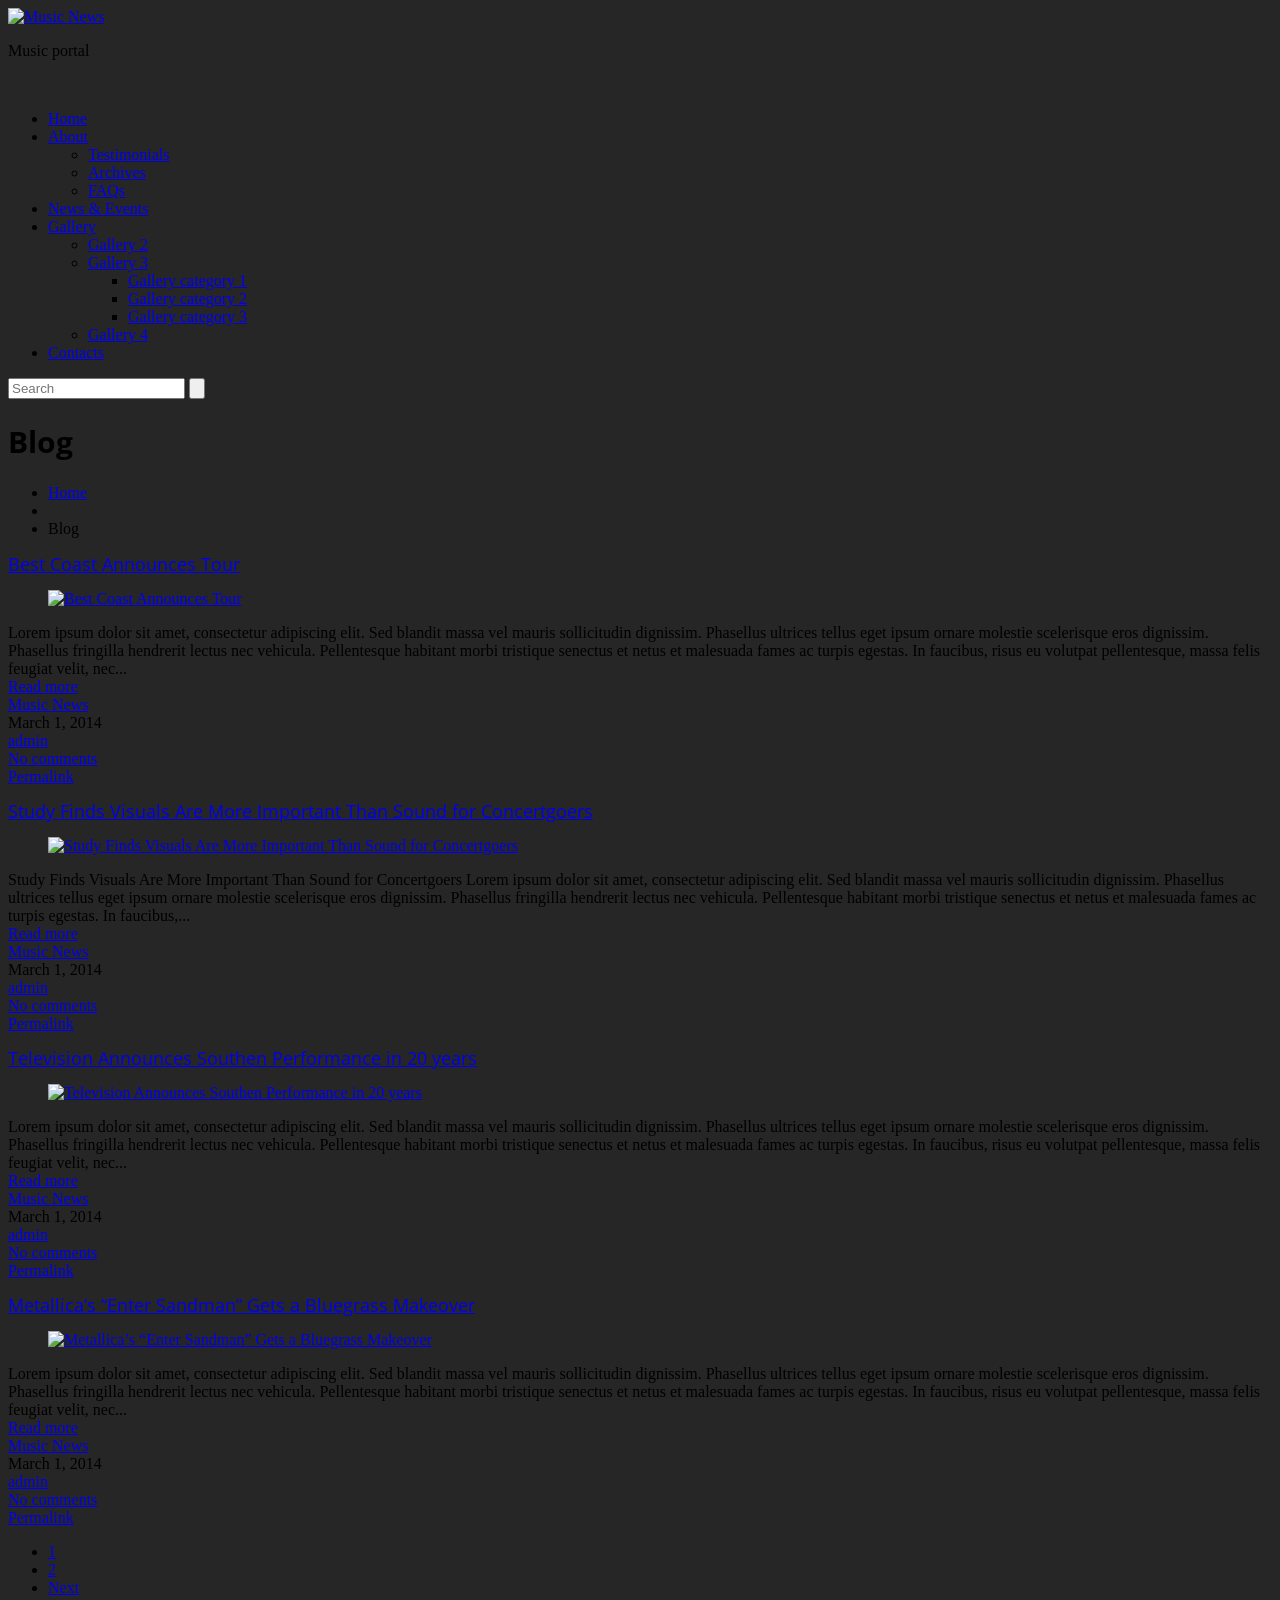
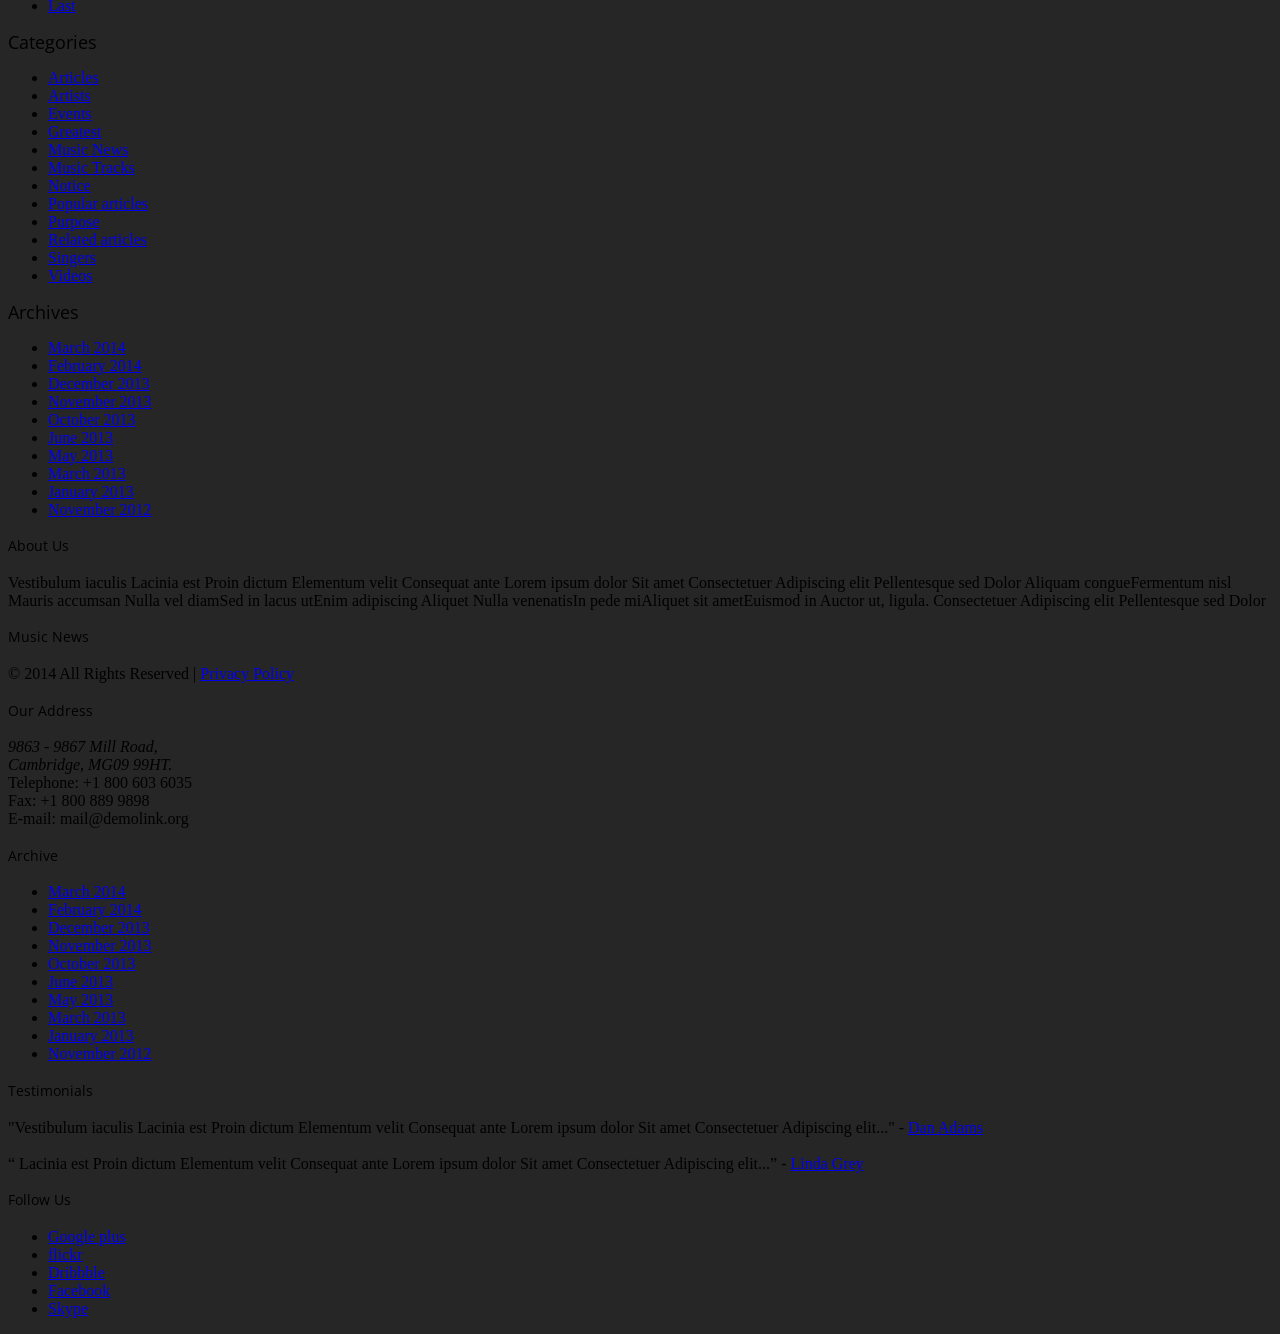
==== livedemo00_template-help_com (2).html @ fb1ec3da "Add files via upload" ====
<!DOCTYPE html>
<!--[if lt IE 7 ]><html class="ie ie6" lang="en-US"> <![endif]-->
<!--[if IE 7 ]><html class="ie ie7" lang="en-US"> <![endif]-->
<!--[if IE 8 ]><html class="ie ie8" lang="en-US"> <![endif]-->
<!--[if IE 9 ]><html class="ie ie9" lang="en-US"> <![endif]-->
<!--[if (gt IE 9)|!(IE)]><!-->
<html lang="en-US">
  <!--<![endif]-->
  <head>
    <title>
      Music News | Music portal
    </title>
    <meta name="description" content=" » Blog | Music portal" />
    <meta charset="UTF-8" />
    <meta name="viewport" content="width=device-width, initial-scale=1.0" />
    <link rel="profile" href="//gmpg.org/xfn/11" />
    <link rel="icon" href="https://livedemo00.template-help.com/wordpress_48844/wp-content/themes/theme48844/images/favicon.ico" type="image/x-icon" />
    <link rel="pingback" href="https://livedemo00.template-help.com/wordpress_48844/xmlrpc.php" />
    <link rel="alternate" type="application/rss+xml" title="Music News" href="https://livedemo00.template-help.com/wordpress_48844/feed/" />
    <link rel="alternate" type="application/atom+xml" title="Music News" href="https://livedemo00.template-help.com/wordpress_48844/feed/atom/" />
    <link rel="stylesheet" type="text/css" media="all" href="https://livedemo00.template-help.com/wordpress_48844/wp-content/themes/theme48844/bootstrap/css/bootstrap.css" />
    <link rel="stylesheet" type="text/css" media="all" href="https://livedemo00.template-help.com/wordpress_48844/wp-content/themes/theme48844/bootstrap/css/responsive.css" />
    <link rel="stylesheet" type="text/css" media="all" href="https://livedemo00.template-help.com/wordpress_48844/wp-content/themes/CherryFramework/css/camera.css" />
    <link rel="stylesheet" type="text/css" media="all" href="https://livedemo00.template-help.com/wordpress_48844/wp-content/themes/theme48844/style.css" />
    <link rel="alternate" type="application/rss+xml" title="Music News » Feed" href="https://livedemo00.template-help.com/wordpress_48844/feed/" />
    <link rel="alternate" type="application/rss+xml" title="Music News » Comments Feed" href="https://livedemo00.template-help.com/wordpress_48844/comments/feed/" />
    <link rel="stylesheet" id="flexslider-css" href="https://livedemo00.template-help.com/wordpress_48844/wp-content/plugins/cherry-plugin/lib/js/FlexSlider/flexslider.css?ver=2.0" type="text/css" media="all" />
    <link rel="stylesheet" id="owl-carousel-css" href="https://livedemo00.template-help.com/wordpress_48844/wp-content/plugins/cherry-plugin/lib/js/owl-carousel/owl.carousel.css?ver=1.24" type="text/css" media="all" />
    <link rel="stylesheet" id="owl-theme-css" href="https://livedemo00.template-help.com/wordpress_48844/wp-content/plugins/cherry-plugin/lib/js/owl-carousel/owl.theme.css?ver=1.24" type="text/css" media="all" />
    <link rel="stylesheet" id="font-awesome-css" href="https://netdna.bootstrapcdn.com/font-awesome/3.2.1/css/font-awesome.css?ver=3.2.1" type="text/css" media="all" />
    <link rel="stylesheet" id="cherry-plugin-css" href="https://livedemo00.template-help.com/wordpress_48844/wp-content/plugins/cherry-plugin/includes/css/cherry-plugin.css?ver=1.1" type="text/css" media="all" />
    <link rel="stylesheet" id="contact-form-7-css" href="https://livedemo00.template-help.com/wordpress_48844/wp-content/plugins/contact-form-7/includes/css/styles.css?ver=3.7.2" type="text/css" media="all" />
    <link rel="stylesheet" id="theme48844-css" href="https://livedemo00.template-help.com/wordpress_48844/wp-content/themes/theme48844/main-style.css" type="text/css" media="all" />
    <link rel="stylesheet" id="magnific-popup-css" href="https://livedemo00.template-help.com/wordpress_48844/wp-content/themes/CherryFramework/css/magnific-popup.css?ver=0.9.3" type="text/css" media="all" />
    <link rel="stylesheet" id="options_typography_Open+Sans-css" href="//fonts.googleapis.com/css?family=Open+Sans&amp;subset=latin" type="text/css" media="all" />
    <link rel="stylesheet" id="options_typography_Open+Sans+Condensed:300-css" href="//fonts.googleapis.com/css?family=Open+Sans+Condensed:300&amp;subset=latin" type="text/css" media="all" />
    <script type="text/javascript" src="https://livedemo00.template-help.com/wordpress_48844/wp-content/themes/CherryFramework/js/jquery-1.7.2.min.js?ver=1.7.2">
    </script>
    <script type="text/javascript" src="https://livedemo00.template-help.com/wordpress_48844/wp-content/themes/CherryFramework/js/jquery-migrate-1.2.1.min.js?ver=1.2.1">
    </script>
    <script type="text/javascript" src="https://livedemo00.template-help.com/wordpress_48844/wp-includes/js/swfobject.js?ver=2.2-20120417">
    </script>
    <script type="text/javascript" src="https://livedemo00.template-help.com/wordpress_48844/wp-content/themes/CherryFramework/js/modernizr.js?ver=2.0.6">
    </script>
    <script type="text/javascript" src="https://livedemo00.template-help.com/wordpress_48844/wp-content/themes/CherryFramework/js/jflickrfeed.js?ver=1.0">
    </script>
    <script type="text/javascript" src="https://livedemo00.template-help.com/wordpress_48844/wp-content/plugins/cherry-plugin/lib/js/jquery.easing.1.3.js?ver=1.3">
    </script>
    <script type="text/javascript" src="https://livedemo00.template-help.com/wordpress_48844/wp-content/themes/CherryFramework/js/custom.js?ver=1.0">
    </script>
    <script type="text/javascript" src="https://livedemo00.template-help.com/wordpress_48844/wp-content/themes/CherryFramework/bootstrap/js/bootstrap.min.js?ver=2.3.0">
    </script>
    <script type="text/javascript" src="https://livedemo00.template-help.com/wordpress_48844/wp-content/plugins/cherry-plugin/lib/js/elasti-carousel/jquery.elastislide.js?ver=1.1">
    </script>
    <link rel="EditURI" type="application/rsd+xml" title="RSD" href="https://livedemo00.template-help.com/wordpress_48844/xmlrpc.php?rsd" />
    <link rel="wlwmanifest" type="application/wlwmanifest+xml" href="https://livedemo00.template-help.com/wordpress_48844/wp-includes/wlwmanifest.xml" />
    <meta name="generator" content="WordPress 3.8.27" />
    <script>
      var system_folder = &#39;https://livedemo00.template-help.com/wordpress_48844/wp-content/themes/CherryFramework/admin/data_management/&#39;,
	 CHILD_URL =&#39;https://livedemo00.template-help.com/wordpress_48844/wp-content/themes/theme48844&#39;,
	 PARENT_URL = &#39;https://livedemo00.template-help.com/wordpress_48844/wp-content/themes/CherryFramework&#39;, 
	 CURRENT_THEME = &#39;theme48844&#39;
    </script>
    <style type="text/css">
      body { background-color:#262626 }
    </style>
    <style type="text/css">
      h1 { font: bold 30px/35px Open Sans;  color:#000000; }
h2 { font: normal 18px/20px Open Sans;  color:#292929; }
h3 { font: normal 18px/18px Open Sans;  color:#000000; }
h4 { font: normal 14px/18px Open Sans;  color:#000000; }
h5 { font: normal 16px/18px Open Sans;  color:#272625; }
h6 { font: bold 12px/18px Open Sans;  color:#333333; }
body { font-weight: normal;}
.logo_h__txt, .logo_link { font: bold 72px/60px Open Sans;  color:#262626; }
.sf-menu &gt; li &gt; a { font: normal 18px/20px Open Sans Condensed;  color:#ffffff; }
.nav.footer-nav a { font: bold 12px/18px Open Sans;  color:#000000; }
    </style>
    <!--[if lt IE 8]>
	<div style=' clear: both; text-align:center; position: relative;'>
		<a href="https://www.microsoft.com/windows/internet-explorer/default.aspx?ocid=ie6_countdown_bannercode"><img src="https://storage.ie6countdown.com/assets/100/images/banners/warning_bar_0000_us.jpg" border="0" alt="" /></a>
	</div>
	<![endif]-->
    <!--[if gte IE 9]><!-->
    <script src="https://livedemo00.template-help.com/wordpress_48844/wp-content/themes/CherryFramework/js/jquery.mobile.customized.min.js" type="text/javascript">
    </script>
    <script type="text/javascript">
      jQuery(function(){
				jQuery(&#39;.sf-menu&#39;).mobileMenu({defaultText: &#34;Navigate to...&#34;});
			});
    </script>
    <!--<![endif]-->
    <script type="text/javascript">
      // Init navigation menu
		jQuery(function(){
		// main navigation init
			jQuery(&#39;ul.sf-menu&#39;).superfish({
				delay: 1000, // the delay in milliseconds that the mouse can remain outside a sub-menu without it closing
				animation: {
					opacity: &#34;show&#34;,
					height: &#34;show&#34;
				}, // used to animate the sub-menu open
				speed: &#34;normal&#34;, // animation speed 
				autoArrows: false, // generation of arrow mark-up (for submenu)
				disableHI: true // to disable hoverIntent detection
			});

		//Zoom fix
		//IPad/IPhone
			var viewportmeta = document.querySelector &amp;&amp; document.querySelector(&#39;meta[name=&#34;viewport&#34;]&#39;),
				ua = navigator.userAgent,
				gestureStart = function () {
					viewportmeta.content = &#34;width=device-width, minimum-scale=0.25, maximum-scale=1.6, initial-scale=1.0&#34;;
				},
				scaleFix = function () {
					if (viewportmeta &amp;&amp; /iPhone|iPad/.test(ua) &amp;&amp; !/Opera Mini/.test(ua)) {
						viewportmeta.content = &#34;width=device-width, minimum-scale=1.0, maximum-scale=1.0&#34;;
						document.addEventListener(&#34;gesturestart&#34;, gestureStart, false);
					}
				};
			scaleFix();
		})
    </script>
  </head>
  <body class="blog cat-2-id">
    <div id="motopress-main" class="main-holder">
      <!--Begin #motopress-main-->
      <header class="motopress-wrapper header">
        <div class="container">
          <div class="row">
            <div class="span12" data-motopress-wrapper-file="wrapper/wrapper-header.php" data-motopress-wrapper-type="header" data-motopress-id="695a903c66e5d">
              <div class="logo_wrap">
                <div data-motopress-type="static" data-motopress-static-file="static/static-logo.php">
                  <div class="headerWrap">
                    <!-- BEGIN LOGO -->
                    <div class="logo pull-left">
                      <a href="https://livedemo00.template-help.com/wordpress_48844/" class="logo_h logo_h__img">                      <img src="https://livedemo00.template-help.com/wordpress_48844/wp-content/themes/theme48844/images/logo.png" alt="Music News" title="Music portal" />
</a>
                      <p class="logo_tagline">
                        Music portal
                      </p>
                      <!-- Site Tagline -->
                    </div>
                    <!-- END LOGO -->
                    <div class="headerBanner">
                      <img src="https://livedemo00.template-help.com/wordpress_48844/wp-content/themes/theme48844/images/headerBanner.png" alt="" />
                    </div>
                  </div>
                </div>
              </div>
              <div class="menu_wrap">
                <div class="row">
                  <div class="span9">
                    <div data-motopress-type="static" data-motopress-static-file="static/static-nav.php">
                      <!-- BEGIN MAIN NAVIGATION -->
                      <nav class="nav nav__primary clearfix">
                        <ul id="topnav" class="sf-menu">
                          <li id="menu-item-1807" class="menu-item menu-item-type-post_type menu-item-object-page">
                            <a href="https://livedemo00.template-help.com/wordpress_48844/">                            Home
</a>
                          </li>
                          <li id="menu-item-1810" class="menu-item menu-item-type-post_type menu-item-object-page menu-item-has-children">
                            <a href="https://livedemo00.template-help.com/wordpress_48844/about/">                            About
</a>
                            <ul class="sub-menu">
                              <li id="menu-item-1811" class="menu-item menu-item-type-post_type menu-item-object-page">
                                <a href="https://livedemo00.template-help.com/wordpress_48844/about/testi/">                                Testimonials
</a>
                              </li>
                              <li id="menu-item-1812" class="menu-item menu-item-type-post_type menu-item-object-page">
                                <a href="https://livedemo00.template-help.com/wordpress_48844/about/archives/">                                Archives
</a>
                              </li>
                              <li id="menu-item-1805" class="menu-item menu-item-type-post_type menu-item-object-page">
                                <a href="https://livedemo00.template-help.com/wordpress_48844/about/faqs/">                                FAQs
</a>
                              </li>
                            </ul>
                          </li>
                          <li id="menu-item-1806" class="menu-item menu-item-type-post_type menu-item-object-page current-menu-item page_item page-item-103 current_page_item current_page_parent">
                            <a href="https://livedemo00.template-help.com/wordpress_48844/blog/">                            News &amp; Events
</a>
                          </li>
                          <li id="menu-item-1808" class="menu-item menu-item-type-post_type menu-item-object-page menu-item-has-children">
                            <a href="https://livedemo00.template-help.com/wordpress_48844/portfolio/">                            Gallery
</a>
                            <ul class="sub-menu">
                              <li id="menu-item-1815" class="menu-item menu-item-type-post_type menu-item-object-page">
                                <a href="https://livedemo00.template-help.com/wordpress_48844/portfolio/portfolio-2/">                                Gallery 2
</a>
                              </li>
                              <li id="menu-item-1814" class="menu-item menu-item-type-post_type menu-item-object-page menu-item-has-children">
                                <a href="https://livedemo00.template-help.com/wordpress_48844/portfolio/portfolio-3/">                                Gallery 3
</a>
                                <ul class="sub-menu">
                                  <li id="menu-item-1883" class="menu-item menu-item-type-post_type menu-item-object-page">
                                    <a href="https://livedemo00.template-help.com/wordpress_48844/portfolio/portfolio-3/category-1/">                                    Gallery category 1
</a>
                                  </li>
                                  <li id="menu-item-1882" class="menu-item menu-item-type-post_type menu-item-object-page">
                                    <a href="https://livedemo00.template-help.com/wordpress_48844/portfolio/portfolio-3/category-2/">                                    Gallery category 2
</a>
                                  </li>
                                  <li id="menu-item-1881" class="menu-item menu-item-type-post_type menu-item-object-page">
                                    <a href="https://livedemo00.template-help.com/wordpress_48844/portfolio/portfolio-3/category-3/">                                    Gallery category 3
</a>
                                  </li>
                                </ul>
                              </li>
                              <li id="menu-item-1813" class="menu-item menu-item-type-post_type menu-item-object-page">
                                <a href="https://livedemo00.template-help.com/wordpress_48844/portfolio/portfolio-4/">                                Gallery 4
</a>
                              </li>
                            </ul>
                          </li>
                          <li id="menu-item-1804" class="menu-item menu-item-type-post_type menu-item-object-page">
                            <a href="https://livedemo00.template-help.com/wordpress_48844/contacts/">                            Contacts
</a>
                          </li>
                        </ul>
                      </nav>
                      <!-- END MAIN NAVIGATION -->
                    </div>
                  </div>
                  <div class="span3">
                    <div data-motopress-type="static" data-motopress-static-file="static/static-search.php">
                      <!-- BEGIN SEARCH FORM -->
                      <div class="search-form search-form__h hidden-phone clearfix">
                        <form id="search-header" class="navbar-form pull-right" method="get" action="https://livedemo00.template-help.com/wordpress_48844/" accept-charset="utf-8">
                          <input type="text" placeholder="Search" value="" name="s" class="search-form_it" />
                          <input type="submit" value="" id="search-form_is" class="search-form_is btn btn-primary" />
                        </form>
                      </div>
                      <!-- END SEARCH FORM -->
                    </div>
                  </div>
                </div>
              </div>
            </div>
          </div>
        </div>
      </header>
      <div class="motopress-wrapper content-holder clearfix">
        <div class="container">
          <div class="row">
            <div class="span12" data-motopress-wrapper-file="index.php" data-motopress-wrapper-type="content">
              <div class="row">
                <div class="span12" data-motopress-type="static" data-motopress-static-file="static/static-title.php">
                  <section class="title-section">
                    <h1 class="title-header">
                      Blog
                    </h1>
                    <!-- BEGIN BREADCRUMBS-->
                    <ul class="breadcrumb breadcrumb__t">
                      <li>
                        <a href="https://livedemo00.template-help.com/wordpress_48844">                        Home
</a>
                      </li>
                      <li class="divider">
                      </li>
                      <li class="active">
                        Blog
                      </li>
                    </ul>
                    <!-- END BREADCRUMBS -->
                  </section>
                  <!-- .title-section -->
                </div>
              </div>
              <div class="row">
                <div class="span8 right" id="content" data-motopress-type="loop" data-motopress-loop-file="loop/loop-blog.php">
                  <!-- displays the tag's description from the Wordpress admin -->
                  <div class="post_wrapper">
                    <article id="post-1956" class="post-1956 post type-post status-publish format-standard hentry category-musicnews tag-music-news post__holder cat-2-id">
                      <header class="post-header">
                        <h2 class="post-title">
                          <a href="https://livedemo00.template-help.com/wordpress_48844/musicnews/best-coast-announces-tour/" title="Best Coast Announces Tour">                          Best Coast Announces Tour
</a>
                        </h2>
                      </header>
                      <figure class="featured-thumbnail thumbnail large">
                        <a href="https://livedemo00.template-help.com/wordpress_48844/musicnews/best-coast-announces-tour/" title="Best Coast Announces Tour">                        <img src="//" data-src="https://livedemo00.template-help.com/wordpress_48844/wp-content/uploads/2014/01/musicnews4-900x444.jpg" alt="Best Coast Announces Tour" />
</a>
                      </figure>
                      <!-- Post Content -->
                      <div class="post_content">
                        <div class="excerpt">
                          Lorem ipsum dolor sit amet, consectetur adipiscing elit. Sed blandit massa vel mauris sollicitudin dignissim. Phasellus ultrices tellus eget ipsum ornare molestie scelerisque eros dignissim. Phasellus fringilla hendrerit lectus nec vehicula. Pellentesque habitant morbi tristique senectus et netus et malesuada fames ac turpis egestas. In faucibus, risus eu volutpat pellentesque, massa felis feugiat velit, nec...
                        </div>
                        <a href="https://livedemo00.template-help.com/wordpress_48844/musicnews/best-coast-announces-tour/" class="btn btn-primary">                        Read more
</a>
                        <div class="clear">
                        </div>
                      </div>
                      <!-- Post Meta -->
                      <div class="post_meta meta_type_line">
                        <div class="post_meta_unite clearfix">
                          <div class="post_category">
                            <i class="icon-bookmark"></i>
                            <a href="https://livedemo00.template-help.com/wordpress_48844/category/musicnews/" title="View all posts in Music News" rel="category tag">                            Music News
</a>
                          </div>
                          <div class="post_date">
                            <i class="icon-calendar"></i>
                            <time datetime="2014-03-01T04:00:17">                            March 1, 2014
</time>
                          </div>
                          <div class="post_author">
                            <i class="icon-user"></i>
                            <a href="https://livedemo00.template-help.com/wordpress_48844/author/admin/" title="Posts by admin" rel="author">                            admin
</a>
                          </div>
                          <div class="post_comment">
                            <i class="icon-comments"></i>
                            <a href="https://livedemo00.template-help.com/wordpress_48844/musicnews/best-coast-announces-tour/#respond" class="comments-link" title="Comment on Best Coast Announces Tour">                            No comments
</a>
                          </div>
                          <div class="post_permalink">
                            <i class="icon-link"></i>
                            <a href="https://livedemo00.template-help.com/wordpress_48844/musicnews/best-coast-announces-tour/" title="Best Coast Announces Tour">                            Permalink
</a>
                          </div>
                        </div>
                      </div>
                      <!--// Post Meta -->
                    </article>
                  </div>
                  <div class="post_wrapper">
                    <article id="post-1954" class="post-1954 post type-post status-publish format-standard hentry category-musicnews tag-music-news post__holder cat-2-id">
                      <header class="post-header">
                        <h2 class="post-title">
                          <a href="https://livedemo00.template-help.com/wordpress_48844/musicnews/study-finds-visuals-are-more-important-than-sound-for-concertgoers/" title="Study Finds Visuals Are More Important Than Sound for Concertgoers">                          Study Finds Visuals Are More Important Than Sound for Concertgoers
</a>
                        </h2>
                      </header>
                      <figure class="featured-thumbnail thumbnail large">
                        <a href="https://livedemo00.template-help.com/wordpress_48844/musicnews/study-finds-visuals-are-more-important-than-sound-for-concertgoers/" title="Study Finds Visuals Are More Important Than Sound for Concertgoers">                        <img src="//" data-src="https://livedemo00.template-help.com/wordpress_48844/wp-content/uploads/2014/01/musicnews3-900x444.jpg" alt="Study Finds Visuals Are More Important Than Sound for Concertgoers" />
</a>
                      </figure>
                      <!-- Post Content -->
                      <div class="post_content">
                        <div class="excerpt">
                          Study Finds Visuals Are More Important Than Sound for Concertgoers

Lorem ipsum dolor sit amet, consectetur adipiscing elit. Sed blandit massa vel mauris sollicitudin dignissim. Phasellus ultrices tellus eget ipsum ornare molestie scelerisque eros dignissim. Phasellus fringilla hendrerit lectus nec vehicula. Pellentesque habitant morbi tristique senectus et netus et malesuada fames ac turpis egestas. In faucibus,...
                        </div>
                        <a href="https://livedemo00.template-help.com/wordpress_48844/musicnews/study-finds-visuals-are-more-important-than-sound-for-concertgoers/" class="btn btn-primary">                        Read more
</a>
                        <div class="clear">
                        </div>
                      </div>
                      <!-- Post Meta -->
                      <div class="post_meta meta_type_line">
                        <div class="post_meta_unite clearfix">
                          <div class="post_category">
                            <i class="icon-bookmark"></i>
                            <a href="https://livedemo00.template-help.com/wordpress_48844/category/musicnews/" title="View all posts in Music News" rel="category tag">                            Music News
</a>
                          </div>
                          <div class="post_date">
                            <i class="icon-calendar"></i>
                            <time datetime="2014-03-01T03:00:09">                            March 1, 2014
</time>
                          </div>
                          <div class="post_author">
                            <i class="icon-user"></i>
                            <a href="https://livedemo00.template-help.com/wordpress_48844/author/admin/" title="Posts by admin" rel="author">                            admin
</a>
                          </div>
                          <div class="post_comment">
                            <i class="icon-comments"></i>
                            <a href="https://livedemo00.template-help.com/wordpress_48844/musicnews/study-finds-visuals-are-more-important-than-sound-for-concertgoers/#respond" class="comments-link" title="Comment on Study Finds Visuals Are More Important Than Sound for Concertgoers">                            No comments
</a>
                          </div>
                          <div class="post_permalink">
                            <i class="icon-link"></i>
                            <a href="https://livedemo00.template-help.com/wordpress_48844/musicnews/study-finds-visuals-are-more-important-than-sound-for-concertgoers/" title="Study Finds Visuals Are More Important Than Sound for Concertgoers">                            Permalink
</a>
                          </div>
                        </div>
                      </div>
                      <!--// Post Meta -->
                    </article>
                  </div>
                  <div class="post_wrapper">
                    <article id="post-1952" class="post-1952 post type-post status-publish format-standard hentry category-musicnews tag-music-news post__holder cat-2-id">
                      <header class="post-header">
                        <h2 class="post-title">
                          <a href="https://livedemo00.template-help.com/wordpress_48844/musicnews/television-announces-southen/" title="Television Announces Southen Performance in 20 years">                          Television Announces Southen Performance in 20 years
</a>
                        </h2>
                      </header>
                      <figure class="featured-thumbnail thumbnail large">
                        <a href="https://livedemo00.template-help.com/wordpress_48844/musicnews/television-announces-southen/" title="Television Announces Southen Performance in 20 years">                        <img src="//" data-src="https://livedemo00.template-help.com/wordpress_48844/wp-content/uploads/2014/01/musicnews2-900x444.jpg" alt="Television Announces Southen Performance in 20 years" />
</a>
                      </figure>
                      <!-- Post Content -->
                      <div class="post_content">
                        <div class="excerpt">
                          Lorem ipsum dolor sit amet, consectetur adipiscing elit. Sed blandit massa vel mauris sollicitudin dignissim. Phasellus ultrices tellus eget ipsum ornare molestie scelerisque eros dignissim. Phasellus fringilla hendrerit lectus nec vehicula. Pellentesque habitant morbi tristique senectus et netus et malesuada fames ac turpis egestas. In faucibus, risus eu volutpat pellentesque, massa felis feugiat velit, nec...
                        </div>
                        <a href="https://livedemo00.template-help.com/wordpress_48844/musicnews/television-announces-southen/" class="btn btn-primary">                        Read more
</a>
                        <div class="clear">
                        </div>
                      </div>
                      <!-- Post Meta -->
                      <div class="post_meta meta_type_line">
                        <div class="post_meta_unite clearfix">
                          <div class="post_category">
                            <i class="icon-bookmark"></i>
                            <a href="https://livedemo00.template-help.com/wordpress_48844/category/musicnews/" title="View all posts in Music News" rel="category tag">                            Music News
</a>
                          </div>
                          <div class="post_date">
                            <i class="icon-calendar"></i>
                            <time datetime="2014-03-01T01:00:02">                            March 1, 2014
</time>
                          </div>
                          <div class="post_author">
                            <i class="icon-user"></i>
                            <a href="https://livedemo00.template-help.com/wordpress_48844/author/admin/" title="Posts by admin" rel="author">                            admin
</a>
                          </div>
                          <div class="post_comment">
                            <i class="icon-comments"></i>
                            <a href="https://livedemo00.template-help.com/wordpress_48844/musicnews/television-announces-southen/#respond" class="comments-link" title="Comment on Television Announces Southen Performance in 20 years">                            No comments
</a>
                          </div>
                          <div class="post_permalink">
                            <i class="icon-link"></i>
                            <a href="https://livedemo00.template-help.com/wordpress_48844/musicnews/television-announces-southen/" title="Television Announces Southen Performance in 20 years">                            Permalink
</a>
                          </div>
                        </div>
                      </div>
                      <!--// Post Meta -->
                    </article>
                  </div>
                  <div class="post_wrapper">
                    <article id="post-1946" class="post-1946 post type-post status-publish format-standard hentry category-musicnews tag-music-news post__holder cat-2-id">
                      <header class="post-header">
                        <h2 class="post-title">
                          <a href="https://livedemo00.template-help.com/wordpress_48844/musicnews/metallicas-enter-sandman/" title="Metallica’s “Enter Sandman” Gets a Bluegrass Makeover">                          Metallica’s “Enter Sandman” Gets a Bluegrass Makeover
</a>
                        </h2>
                      </header>
                      <figure class="featured-thumbnail thumbnail large">
                        <a href="https://livedemo00.template-help.com/wordpress_48844/musicnews/metallicas-enter-sandman/" title="Metallica’s “Enter Sandman” Gets a Bluegrass Makeover">                        <img src="//" data-src="https://livedemo00.template-help.com/wordpress_48844/wp-content/uploads/2014/01/musicnews1-900x444.jpg" alt="Metallica’s “Enter Sandman” Gets a Bluegrass Makeover" />
</a>
                      </figure>
                      <!-- Post Content -->
                      <div class="post_content">
                        <div class="excerpt">
                          Lorem ipsum dolor sit amet, consectetur adipiscing elit. Sed blandit massa vel mauris sollicitudin dignissim. Phasellus ultrices tellus eget ipsum ornare molestie scelerisque eros dignissim. Phasellus fringilla hendrerit lectus nec vehicula. Pellentesque habitant morbi tristique senectus et netus et malesuada fames ac turpis egestas. In faucibus, risus eu volutpat pellentesque, massa felis feugiat velit, nec...
                        </div>
                        <a href="https://livedemo00.template-help.com/wordpress_48844/musicnews/metallicas-enter-sandman/" class="btn btn-primary">                        Read more
</a>
                        <div class="clear">
                        </div>
                      </div>
                      <!-- Post Meta -->
                      <div class="post_meta meta_type_line">
                        <div class="post_meta_unite clearfix">
                          <div class="post_category">
                            <i class="icon-bookmark"></i>
                            <a href="https://livedemo00.template-help.com/wordpress_48844/category/musicnews/" title="View all posts in Music News" rel="category tag">                            Music News
</a>
                          </div>
                          <div class="post_date">
                            <i class="icon-calendar"></i>
                            <time datetime="2014-03-01T00:00:57">                            March 1, 2014
</time>
                          </div>
                          <div class="post_author">
                            <i class="icon-user"></i>
                            <a href="https://livedemo00.template-help.com/wordpress_48844/author/admin/" title="Posts by admin" rel="author">                            admin
</a>
                          </div>
                          <div class="post_comment">
                            <i class="icon-comments"></i>
                            <a href="https://livedemo00.template-help.com/wordpress_48844/musicnews/metallicas-enter-sandman/#respond" class="comments-link" title="Comment on Metallica’s “Enter Sandman” Gets a Bluegrass Makeover">                            No comments
</a>
                          </div>
                          <div class="post_permalink">
                            <i class="icon-link"></i>
                            <a href="https://livedemo00.template-help.com/wordpress_48844/musicnews/metallicas-enter-sandman/" title="Metallica’s “Enter Sandman” Gets a Bluegrass Makeover">                            Permalink
</a>
                          </div>
                        </div>
                      </div>
                      <!--// Post Meta -->
                    </article>
                  </div>
                  <div class="pagination pagination__posts">
                    <ul>
                      <li class="active">
                        <a href="#">                        1
</a>
                      </li>
                      <li>
                        <a href="https://livedemo00.template-help.com/wordpress_48844/blog/page/2/" class="inactive">                        2
</a>
                      </li>
                      <li class="next">
                        <a href="https://livedemo00.template-help.com/wordpress_48844/blog/page/2/">                        Next
</a>
                      </li>
                      <li class="last">
                        <a href="https://livedemo00.template-help.com/wordpress_48844/blog/page/15/">                        Last
</a>
                      </li>
                    </ul>
                  </div>
                  <!-- Posts navigation -->
                </div>
                <div class="sidebar span4" id="sidebar" data-motopress-type="static-sidebar" data-motopress-sidebar-file="sidebar.php">
                  <div id="categories-2" class="visible-all-devices categoriesList widget">
                    <h3>
                      Categories
                    </h3>
                    <ul>
                      <li class="cat-item cat-item-1">
                        <a href="https://livedemo00.template-help.com/wordpress_48844/category/articles/" title="View all posts filed under Articles">                        Articles
</a>
                      </li>
                      <li class="cat-item cat-item-37">
                        <a href="https://livedemo00.template-help.com/wordpress_48844/category/artists/" title="View all posts filed under Artists">                        Artists
</a>
                      </li>
                      <li class="cat-item cat-item-32">
                        <a href="https://livedemo00.template-help.com/wordpress_48844/category/events/" title="View all posts filed under Events">                        Events
</a>
                      </li>
                      <li class="cat-item cat-item-5">
                        <a href="https://livedemo00.template-help.com/wordpress_48844/category/greatest/" title="View all posts filed under Greatest">                        Greatest
</a>
                      </li>
                      <li class="cat-item cat-item-2">
                        <a href="https://livedemo00.template-help.com/wordpress_48844/category/musicnews/" title="View all posts filed under Music News">                        Music News
</a>
                      </li>
                      <li class="cat-item cat-item-36">
                        <a href="https://livedemo00.template-help.com/wordpress_48844/category/music-tracks/" title="View all posts filed under Music Tracks">                        Music Tracks
</a>
                      </li>
                      <li class="cat-item cat-item-35">
                        <a href="https://livedemo00.template-help.com/wordpress_48844/category/notice/" title="View all posts filed under Notice">                        Notice
</a>
                      </li>
                      <li class="cat-item cat-item-3">
                        <a href="https://livedemo00.template-help.com/wordpress_48844/category/populararticles/" title="View all posts filed under Popular articles">                        Popular articles
</a>
                      </li>
                      <li class="cat-item cat-item-38">
                        <a href="https://livedemo00.template-help.com/wordpress_48844/category/purpose/" title="View all posts filed under Purpose">                        Purpose
</a>
                      </li>
                      <li class="cat-item cat-item-34">
                        <a href="https://livedemo00.template-help.com/wordpress_48844/category/related-articles/" title="View all posts filed under Related articles">                        Related articles
</a>
                      </li>
                      <li class="cat-item cat-item-33">
                        <a href="https://livedemo00.template-help.com/wordpress_48844/category/singers/" title="View all posts filed under Singers">                        Singers
</a>
                      </li>
                      <li class="cat-item cat-item-4">
                        <a href="https://livedemo00.template-help.com/wordpress_48844/category/videos/" title="View all posts filed under Videos">                        Videos
</a>
                      </li>
                    </ul>
                  </div>
                  <div id="archives-4" class="visible-all-devices archiveWidget2 widget">
                    <h3>
                      Archives
                    </h3>
                    <ul>
                      <li>
                        <a href="https://livedemo00.template-help.com/wordpress_48844/2014/03/">                        March 2014
</a>
                      </li>
                      <li>
                        <a href="https://livedemo00.template-help.com/wordpress_48844/2014/02/">                        February 2014
</a>
                      </li>
                      <li>
                        <a href="https://livedemo00.template-help.com/wordpress_48844/2013/12/">                        December 2013
</a>
                      </li>
                      <li>
                        <a href="https://livedemo00.template-help.com/wordpress_48844/2013/11/">                        November 2013
</a>
                      </li>
                      <li>
                        <a href="https://livedemo00.template-help.com/wordpress_48844/2013/10/">                        October 2013
</a>
                      </li>
                      <li>
                        <a href="https://livedemo00.template-help.com/wordpress_48844/2013/06/">                        June 2013
</a>
                      </li>
                      <li>
                        <a href="https://livedemo00.template-help.com/wordpress_48844/2013/05/">                        May 2013
</a>
                      </li>
                      <li>
                        <a href="https://livedemo00.template-help.com/wordpress_48844/2013/03/">                        March 2013
</a>
                      </li>
                      <li>
                        <a href="https://livedemo00.template-help.com/wordpress_48844/2013/01/">                        January 2013
</a>
                      </li>
                      <li>
                        <a href="https://livedemo00.template-help.com/wordpress_48844/2012/11/">                        November 2012
</a>
                      </li>
                    </ul>
                  </div>
                </div>
              </div>
            </div>
          </div>
        </div>
      </div>
      <footer class="motopress-wrapper footer">
        <div class="container">
          <div class="row">
            <div class="span12" data-motopress-wrapper-file="wrapper/wrapper-footer.php" data-motopress-wrapper-type="footer" data-motopress-id="695a903ca1465">
              <div class="row footer-widgets">
                <div class="span4" data-motopress-type="dynamic-sidebar" data-motopress-sidebar-id="footer-sidebar-1">
                  <div id="text-5" class="visible-all-devices textWidget1 ">
                    <h4>
                      About Us
                    </h4>
                    <div class="textwidget">
                      Vestibulum iaculis   Lacinia est   Proin dictum Elementum velit   Consequat ante  Lorem ipsum dolor  Sit amet Consectetuer Adipiscing elit Pellentesque sed  Dolor Aliquam congueFermentum nisl  Mauris accumsan Nulla vel diamSed in lacus utEnim adipiscing Aliquet Nulla venenatisIn pede miAliquet sit ametEuismod in Auctor ut, ligula. Consectetuer Adipiscing elit Pellentesque sed  Dolor
                    </div>
                  </div>
                  <div id="text-6" class="visible-all-devices textWidget2 ">
                    <h4>
                      Music News
                    </h4>
                    <div class="textwidget">
                    </div>
                  </div>
                  <div id="footer-text" class="footer-text">
                    © 2014 All Rights Reserved   |
                    <a href="privacy-policy">                    Privacy Policy
</a>
                  </div>
                </div>
                <div class="span4" data-motopress-type="dynamic-sidebar" data-motopress-sidebar-id="footer-sidebar-2">
                  <div id="text-8" class="visible-all-devices textWidget3 ">
                    <h4>
                      Our Address
                    </h4>
                    <div class="textwidget">
                      <address>
                        9863 - 9867 Mill Road,
                        <br />
                        Cambridge, MG09 99HT.
                      </address>
                      <span class="space1">                      Telephone:
</span>
                      +1 800 603 6035
                      <br />
                      <span class="space1">                      Fax:
</span>
                      +1 800 889 9898
                      <br />
                      E-mail:
                      <a class="email" hhef="mailto:mail@demolink.org">                      mail@demolink.org
</a>
                    </div>
                  </div>
                  <div id="archives-3" class="visible-all-devices archiveWidget ">
                    <h4>
                      Archive
                    </h4>
                    <ul>
                      <li>
                        <a href="https://livedemo00.template-help.com/wordpress_48844/2014/03/">                        March 2014
</a>
                      </li>
                      <li>
                        <a href="https://livedemo00.template-help.com/wordpress_48844/2014/02/">                        February 2014
</a>
                      </li>
                      <li>
                        <a href="https://livedemo00.template-help.com/wordpress_48844/2013/12/">                        December 2013
</a>
                      </li>
                      <li>
                        <a href="https://livedemo00.template-help.com/wordpress_48844/2013/11/">                        November 2013
</a>
                      </li>
                      <li>
                        <a href="https://livedemo00.template-help.com/wordpress_48844/2013/10/">                        October 2013
</a>
                      </li>
                      <li>
                        <a href="https://livedemo00.template-help.com/wordpress_48844/2013/06/">                        June 2013
</a>
                      </li>
                      <li>
                        <a href="https://livedemo00.template-help.com/wordpress_48844/2013/05/">                        May 2013
</a>
                      </li>
                      <li>
                        <a href="https://livedemo00.template-help.com/wordpress_48844/2013/03/">                        March 2013
</a>
                      </li>
                      <li>
                        <a href="https://livedemo00.template-help.com/wordpress_48844/2013/01/">                        January 2013
</a>
                      </li>
                      <li>
                        <a href="https://livedemo00.template-help.com/wordpress_48844/2012/11/">                        November 2012
</a>
                      </li>
                    </ul>
                  </div>
                </div>
                <div class="span4" data-motopress-type="dynamic-sidebar" data-motopress-sidebar-id="footer-sidebar-3">
                  <div id="text-7" class="visible-all-devices testiWidget ">
                    <h4>
                      Testimonials
                    </h4>
                    <div class="textwidget">
                      &#34;Vestibulum iaculis   Lacinia est   Proin dictum Elementum velit   Consequat ante  Lorem ipsum dolor  Sit amet    Consectetuer Adipiscing elit...&#34; -
                      <a href="#">                      Dan Adams
</a>
                      <br />
                      <br />
                      “ Lacinia est   Proin dictum Elementum velit   Consequat ante  Lorem ipsum dolor  Sit amet    Consectetuer Adipiscing elit...” -
                      <a href="#">                      Linda Grey
</a>
                    </div>
                  </div>
                  <div id="social_networks-2" class="visible-all-devices ">
                    <h4>
                      Follow Us
                    </h4>
                    <!-- BEGIN SOCIAL NETWORKS -->
                    <ul class="social social__list unstyled">
                      <li class="social_li">
                        <a class="social_link social_link__google+" rel="tooltip" data-original-title="google+" href="#">                        <span class="social_label">                        Google plus
</span>
</a>
                      </li>
                      <li class="social_li">
                        <a class="social_link social_link__flickr" rel="tooltip" data-original-title="flickr" href="#">                        <span class="social_label">                        flickr
</span>
</a>
                      </li>
                      <li class="social_li">
                        <a class="social_link social_link__dribbble" rel="tooltip" data-original-title="dribbble" href="#">                        <span class="social_label">                        Dribbble
</span>
</a>
                      </li>
                      <li class="social_li">
                        <a class="social_link social_link__facebook" rel="tooltip" data-original-title="facebook" href="#">                        <span class="social_label">                        Facebook
</span>
</a>
                      </li>
                      <li class="social_li">
                        <a class="social_link social_link__skype" rel="tooltip" data-original-title="skype" href="#">                        <span class="social_label">                        Skype
</span>
</a>
                      </li>
                    </ul>
                    <!-- END SOCIAL NETWORKS -->
                  </div>
                </div>
              </div>
            </div>
          </div>
        </div>
      </footer>
      <!--End #motopress-main-->
    </div>
    <div id="back-top-wrapper" class="visible-desktop">
      <p id="back-top">
        <a href="#top">        <span></span>
</a>
      </p>
    </div>
    <script type="text/javascript" src="https://livedemo00.template-help.com/wordpress_48844/wp-content/plugins/contact-form-7/includes/js/jquery.form.min.js?ver=3.50.0-2014.02.05">
    </script>
    <script type="text/javascript">
      /* &lt;![CDATA[ */
var _wpcf7 = {&#34;loaderUrl&#34;:&#34;https:\/\/livedemo00.template-help.com\/wordpress_48844\/wp-content\/plugins\/contact-form-7\/images\/ajax-loader.gif&#34;,&#34;sending&#34;:&#34;Sending ...&#34;};
/* ]]&gt; */
    </script>
    <script type="text/javascript" src="https://livedemo00.template-help.com/wordpress_48844/wp-content/plugins/contact-form-7/includes/js/scripts.js?ver=3.7.2">
    </script>
    <script type="text/javascript" src="https://livedemo00.template-help.com/wordpress_48844/wp-content/themes/theme48844/js/tilesViewPlugin.js?ver=1.0">
    </script>
    <script type="text/javascript" src="https://livedemo00.template-help.com/wordpress_48844/wp-content/themes/theme48844/js/themeScript.js?ver=1.0">
    </script>
    <script type="text/javascript" src="https://livedemo00.template-help.com/wordpress_48844/wp-content/themes/CherryFramework/js/superfish.js?ver=1.5.3">
    </script>
    <script type="text/javascript" src="https://livedemo00.template-help.com/wordpress_48844/wp-content/themes/CherryFramework/js/jquery.mobilemenu.js?ver=1.0">
    </script>
    <script type="text/javascript" src="https://livedemo00.template-help.com/wordpress_48844/wp-content/themes/CherryFramework/js/jquery.magnific-popup.min.js?ver=0.9.3">
    </script>
    <script type="text/javascript" src="https://livedemo00.template-help.com/wordpress_48844/wp-content/plugins/cherry-plugin/lib/js/FlexSlider/jquery.flexslider-min.js?ver=2.1">
    </script>
    <script type="text/javascript" src="https://livedemo00.template-help.com/wordpress_48844/wp-content/themes/CherryFramework/js/jplayer.playlist.min.js?ver=2.3.0">
    </script>
    <script type="text/javascript" src="https://livedemo00.template-help.com/wordpress_48844/wp-content/themes/CherryFramework/js/jquery.jplayer.min.js?ver=2.4.0">
    </script>
    <script type="text/javascript" src="https://livedemo00.template-help.com/wordpress_48844/wp-content/themes/CherryFramework/js/jquery.zaccordion.min.js?ver=2.1.0">
    </script>
    <script type="text/javascript" src="https://livedemo00.template-help.com/wordpress_48844/wp-content/themes/CherryFramework/js/camera.min.js?ver=1.3.4">
    </script>
    <script type="text/javascript" src="https://livedemo00.template-help.com/wordpress_48844/wp-content/themes/CherryFramework/js/jquery.debouncedresize.js?ver=1.0">
    </script>
    <script type="text/javascript" src="https://livedemo00.template-help.com/wordpress_48844/wp-content/themes/CherryFramework/js/jquery.ba-resize.min.js?ver=1.1">
    </script>
    <script type="text/javascript" src="https://livedemo00.template-help.com/wordpress_48844/wp-content/themes/CherryFramework/js/jquery.isotope.js?ver=1.5.25">
    </script>
    <script type="text/javascript" src="https://livedemo00.template-help.com/wordpress_48844/wp-content/plugins/cherry-plugin/includes/js/cherry-plugin.js?ver=1.1">
    </script>
    <!-- this is used by many Wordpress features and for plugins to work properly -->
    <script type="text/javascript">
      var _gaq = _gaq || [];
  _gaq.push([&#39;_setAccount&#39;, &#39;UA-7078796-5&#39;]);
  _gaq.push([&#39;_trackPageview&#39;]);
  (function() {
    var ga = document.createElement(&#39;script&#39;); ga.type = &#39;text/javascript&#39;; ga.async = true;
    ga.src = (&#39;https:&#39; == document.location.protocol ? &#39;https://ssl&#39; : &#39;https://www&#39;) + &#39;.google-analytics.com/ga.js&#39;;
    var s = document.getElementsByTagName(&#39;script&#39;)[0]; s.parentNode.insertBefore(ga, s);
  })();
    </script>
    <!-- Google Tag Manager -->
    <noscript>
      &lt;iframe src=&#34;//www.googletagmanager.com/ns.html?id=GTM-P9FT69&#34; height=&#34;0&#34; width=&#34;0&#34; style=&#34;display:none;visibility:hidden&#34;&gt;&lt;/iframe&gt;
    </noscript>
    <script>
      (function(w,d,s,l,i){w[l]=w[l]||[];w[l].push({&#39;gtm.start&#39;: new Date().getTime(),event:&#39;gtm.js&#39;});var f=d.getElementsByTagName(s)[0],j=d.createElement(s),dl=l!=&#39;dataLayer&#39;?&#39;&amp;l=&#39;+l:&#39;&#39;;j.async=true;j.src=&#39;//www.googletagmanager.com/gtm.js?id=&#39;+i+dl;f.parentNode.insertBefore(j,f);})(window,document,&#39;script&#39;,&#39;dataLayer&#39;,&#39;GTM-P9FT69&#39;);
    </script>
    <!-- End Google Tag Manager -->
  </body>
</html>
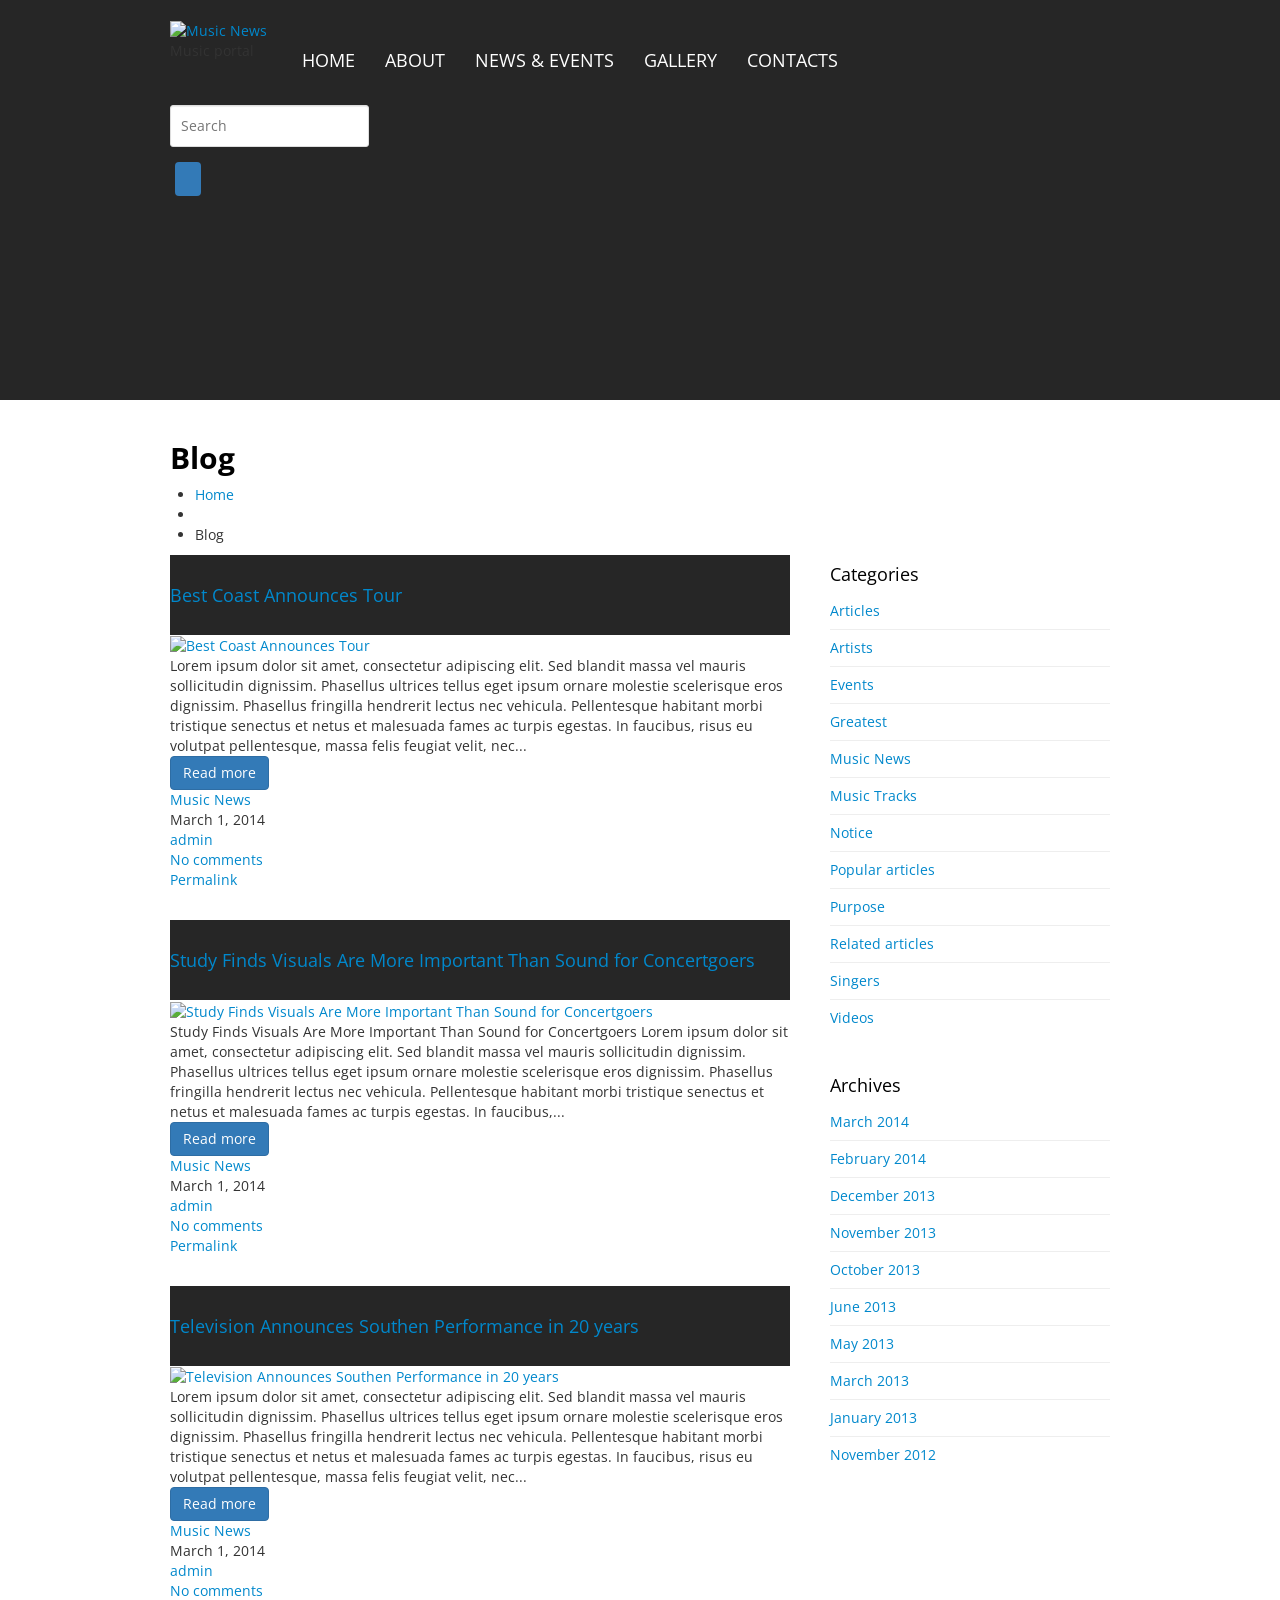
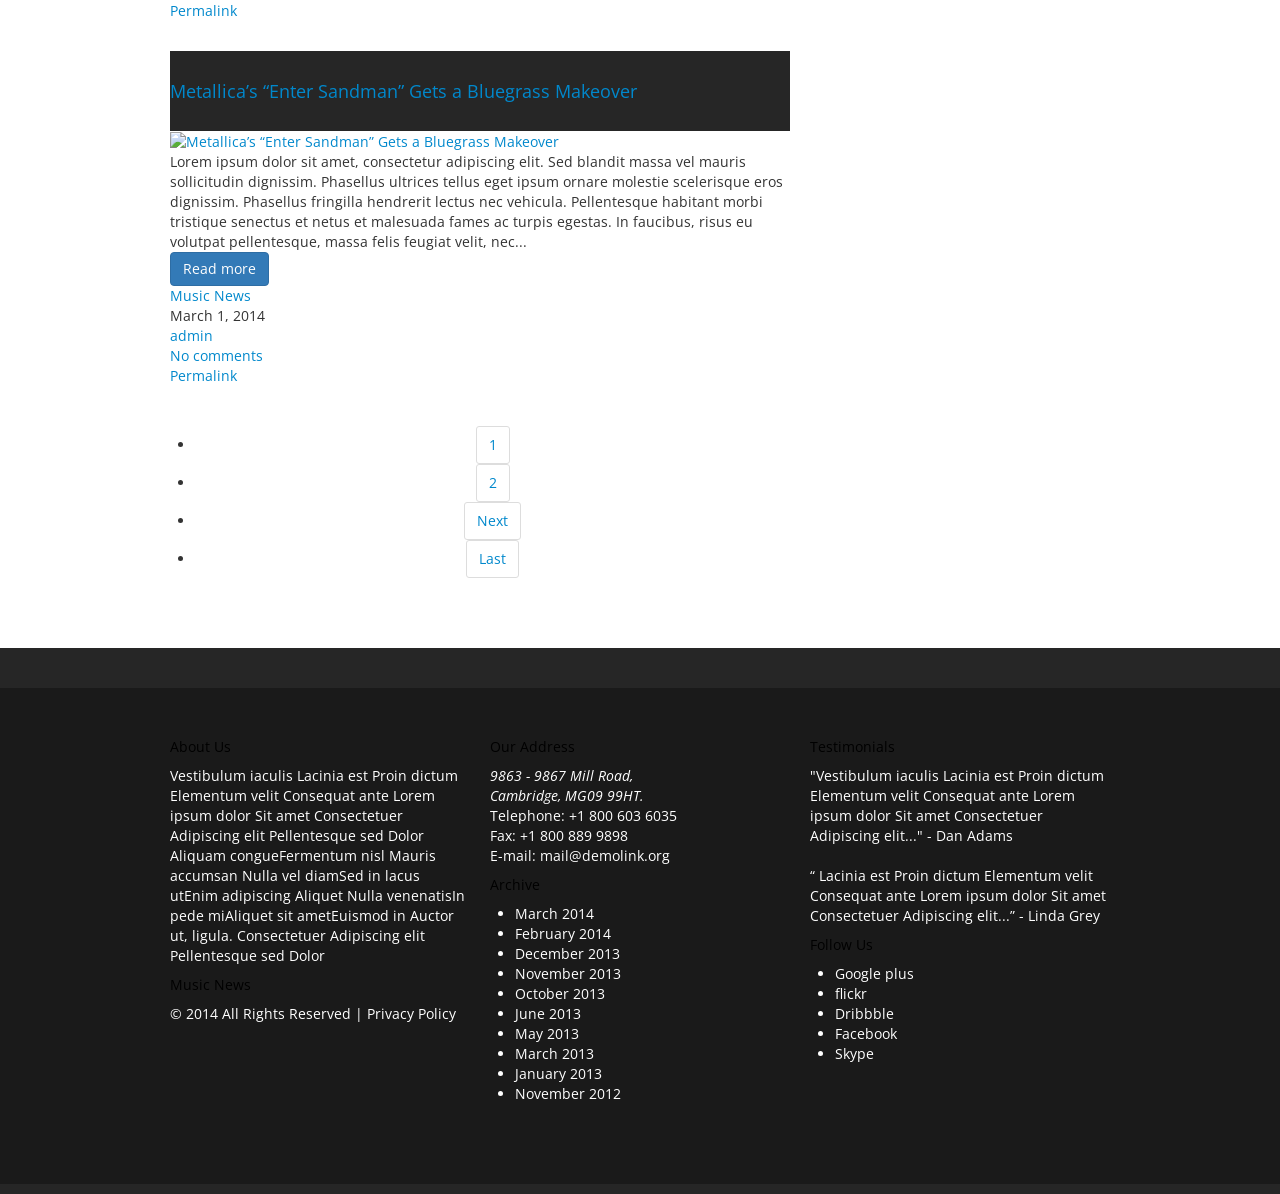
==== commit 03af18da: "Add local CSS files and update HTML to reference them Co-authored-by: abdulkarimahmadov <148267382+a" ====
--- a/livedemo00_template-help_com (2).html
+++ b/livedemo00_template-help_com (2).html
@@ -18,20 +18,20 @@
     <link rel="pingback" href="https://livedemo00.template-help.com/wordpress_48844/xmlrpc.php" />
     <link rel="alternate" type="application/rss+xml" title="Music News" href="https://livedemo00.template-help.com/wordpress_48844/feed/" />
     <link rel="alternate" type="application/atom+xml" title="Music News" href="https://livedemo00.template-help.com/wordpress_48844/feed/atom/" />
-    <link rel="stylesheet" type="text/css" media="all" href="https://livedemo00.template-help.com/wordpress_48844/wp-content/themes/theme48844/bootstrap/css/bootstrap.css" />
-    <link rel="stylesheet" type="text/css" media="all" href="https://livedemo00.template-help.com/wordpress_48844/wp-content/themes/theme48844/bootstrap/css/responsive.css" />
-    <link rel="stylesheet" type="text/css" media="all" href="https://livedemo00.template-help.com/wordpress_48844/wp-content/themes/CherryFramework/css/camera.css" />
-    <link rel="stylesheet" type="text/css" media="all" href="https://livedemo00.template-help.com/wordpress_48844/wp-content/themes/theme48844/style.css" />
+    <link rel="stylesheet" type="text/css" media="all" href="assets/css/bootstrap.css" />
+    <link rel="stylesheet" type="text/css" media="all" href="assets/css/responsive.css" />
+    <link rel="stylesheet" type="text/css" media="all" href="assets/css/camera.css" />
+    <link rel="stylesheet" type="text/css" media="all" href="assets/css/style.css" />
     <link rel="alternate" type="application/rss+xml" title="Music News » Feed" href="https://livedemo00.template-help.com/wordpress_48844/feed/" />
     <link rel="alternate" type="application/rss+xml" title="Music News » Comments Feed" href="https://livedemo00.template-help.com/wordpress_48844/comments/feed/" />
-    <link rel="stylesheet" id="flexslider-css" href="https://livedemo00.template-help.com/wordpress_48844/wp-content/plugins/cherry-plugin/lib/js/FlexSlider/flexslider.css?ver=2.0" type="text/css" media="all" />
-    <link rel="stylesheet" id="owl-carousel-css" href="https://livedemo00.template-help.com/wordpress_48844/wp-content/plugins/cherry-plugin/lib/js/owl-carousel/owl.carousel.css?ver=1.24" type="text/css" media="all" />
-    <link rel="stylesheet" id="owl-theme-css" href="https://livedemo00.template-help.com/wordpress_48844/wp-content/plugins/cherry-plugin/lib/js/owl-carousel/owl.theme.css?ver=1.24" type="text/css" media="all" />
+    <link rel="stylesheet" id="flexslider-css" href="assets/css/flexslider.css" type="text/css" media="all" />
+    <link rel="stylesheet" id="owl-carousel-css" href="assets/css/owl.carousel.css" type="text/css" media="all" />
+    <link rel="stylesheet" id="owl-theme-css" href="assets/css/owl.theme.css" type="text/css" media="all" />
     <link rel="stylesheet" id="font-awesome-css" href="https://netdna.bootstrapcdn.com/font-awesome/3.2.1/css/font-awesome.css?ver=3.2.1" type="text/css" media="all" />
-    <link rel="stylesheet" id="cherry-plugin-css" href="https://livedemo00.template-help.com/wordpress_48844/wp-content/plugins/cherry-plugin/includes/css/cherry-plugin.css?ver=1.1" type="text/css" media="all" />
-    <link rel="stylesheet" id="contact-form-7-css" href="https://livedemo00.template-help.com/wordpress_48844/wp-content/plugins/contact-form-7/includes/css/styles.css?ver=3.7.2" type="text/css" media="all" />
-    <link rel="stylesheet" id="theme48844-css" href="https://livedemo00.template-help.com/wordpress_48844/wp-content/themes/theme48844/main-style.css" type="text/css" media="all" />
-    <link rel="stylesheet" id="magnific-popup-css" href="https://livedemo00.template-help.com/wordpress_48844/wp-content/themes/CherryFramework/css/magnific-popup.css?ver=0.9.3" type="text/css" media="all" />
+    <link rel="stylesheet" id="cherry-plugin-css" href="assets/css/cherry-plugin.css" type="text/css" media="all" />
+    <link rel="stylesheet" id="contact-form-7-css" href="assets/css/contact-form-7-styles.css" type="text/css" media="all" />
+    <link rel="stylesheet" id="theme48844-css" href="assets/css/main-style.css" type="text/css" media="all" />
+    <link rel="stylesheet" id="magnific-popup-css" href="assets/css/magnific-popup.css" type="text/css" media="all" />
     <link rel="stylesheet" id="options_typography_Open+Sans-css" href="//fonts.googleapis.com/css?family=Open+Sans&amp;subset=latin" type="text/css" media="all" />
     <link rel="stylesheet" id="options_typography_Open+Sans+Condensed:300-css" href="//fonts.googleapis.com/css?family=Open+Sans+Condensed:300&amp;subset=latin" type="text/css" media="all" />
     <script type="text/javascript" src="https://livedemo00.template-help.com/wordpress_48844/wp-content/themes/CherryFramework/js/jquery-1.7.2.min.js?ver=1.7.2">
--- a/assets/css/responsive.css
+++ b/assets/css/responsive.css
@@ -0,0 +1,58 @@
+/* Responsive CSS for Bootstrap */
+
+@media (max-width: 979px) {
+  body {
+    padding-top: 0;
+  }
+  
+  .container {
+    width: auto;
+    padding: 0 20px;
+  }
+  
+  [class*="span"] {
+    float: none;
+    display: block;
+    width: auto;
+    margin-left: 0;
+  }
+}
+
+@media (max-width: 767px) {
+  body {
+    padding-right: 20px;
+    padding-left: 20px;
+  }
+  
+  .container {
+    width: auto;
+  }
+  
+  .row {
+    margin-left: 0;
+  }
+  
+  [class*="span"] {
+    float: none;
+    width: 100%;
+    margin-left: 0;
+  }
+  
+  .hidden-phone {
+    display: none !important;
+  }
+  
+  .navbar-form {
+    margin: 10px 0;
+  }
+}
+
+@media (max-width: 480px) {
+  input[type="text"],
+  input[type="password"],
+  input[type="email"],
+  input[type="search"],
+  textarea {
+    width: 100%;
+  }
+}
--- a/assets/css/camera.css
+++ b/assets/css/camera.css
@@ -0,0 +1,113 @@
+/* Camera Slider Styles */
+
+.camera_wrap {
+  display: block;
+  position: relative;
+  z-index: 0;
+}
+
+.camera_wrap img {
+  max-width: none !important;
+  width: auto;
+}
+
+.camera_fakehover {
+  height: 100%;
+  min-height: 60px;
+  position: relative;
+  width: 100%;
+  z-index: 1;
+}
+
+.camera_src {
+  display: none;
+}
+
+.camera_target {
+  position: relative;
+  overflow: hidden;
+}
+
+.camera_overlayer {
+  height: 100%;
+  width: 100%;
+  position: absolute;
+  z-index: 0;
+}
+
+.camera_target_content {
+  position: absolute;
+  z-index: 2;
+}
+
+.camera_pag {
+  position: absolute;
+  z-index: 100;
+  bottom: 15px;
+  right: 15px;
+}
+
+.camera_pag_ul {
+  list-style: none;
+  margin: 0;
+  padding: 0;
+}
+
+.camera_pag_ul li {
+  display: inline-block;
+  margin: 0 3px;
+}
+
+.camera_pag_ul li span {
+  display: block;
+  width: 12px;
+  height: 12px;
+  background: rgba(255, 255, 255, 0.5);
+  border-radius: 50%;
+  cursor: pointer;
+}
+
+.camera_pag_ul li.camera_pag_active span,
+.camera_pag_ul li span:hover {
+  background: rgba(255, 255, 255, 1);
+}
+
+.camera_loader {
+  background: #fff;
+  background: rgba(255, 255, 255, 0.9);
+  border-radius: 50%;
+  height: 40px;
+  left: 50%;
+  margin-left: -20px;
+  margin-top: -20px;
+  position: absolute;
+  top: 50%;
+  width: 40px;
+  z-index: 1000;
+}
+
+.camera_prev,
+.camera_next {
+  cursor: pointer;
+  height: 40px;
+  margin-top: -20px;
+  position: absolute;
+  top: 50%;
+  width: 40px;
+  z-index: 10;
+}
+
+.camera_prev {
+  left: 0;
+}
+
+.camera_next {
+  right: 0;
+}
+
+.camera_commands {
+  position: absolute;
+  right: 15px;
+  top: 15px;
+  z-index: 10;
+}
--- a/assets/css/style.css
+++ b/assets/css/style.css
@@ -0,0 +1,209 @@
+/* Main Theme Styles */
+
+/* Menu Styles */
+.sf-menu {
+  list-style: none;
+  margin: 0;
+  padding: 0;
+}
+
+.sf-menu ul {
+  position: absolute;
+  top: -999em;
+  width: 200px;
+  list-style: none;
+  margin: 0;
+  padding: 0;
+}
+
+.sf-menu li {
+  float: left;
+  position: relative;
+}
+
+.sf-menu a {
+  display: block;
+  position: relative;
+  padding: 10px 15px;
+}
+
+.sf-menu li:hover ul,
+.sf-menu li.sfHover ul {
+  left: 0;
+  top: 100%;
+  z-index: 99;
+}
+
+.sf-menu ul li {
+  width: 100%;
+}
+
+.sf-menu ul li a {
+  padding: 10px 15px;
+}
+
+.sf-menu > li > a {
+  text-transform: uppercase;
+  font-weight: bold;
+}
+
+.sub-menu {
+  background: #fff;
+  box-shadow: 0 2px 5px rgba(0, 0, 0, 0.15);
+}
+
+/* Header */
+header {
+  background: #262626;
+  padding: 20px 0;
+}
+
+.logo {
+  float: left;
+}
+
+.logo_h__txt,
+.logo_link {
+  text-decoration: none;
+  display: block;
+}
+
+/* Search Form */
+.search-form {
+  float: right;
+}
+
+.search-form_it {
+  padding: 5px 10px;
+  border: 1px solid #ccc;
+}
+
+.search-form_is {
+  padding: 5px 10px;
+  margin-left: 5px;
+}
+
+/* Content */
+.content-holder {
+  padding: 20px 0;
+}
+
+.motopress-wrapper {
+  min-height: 400px;
+}
+
+/* Slider */
+#slider-wrapper {
+  margin-bottom: 30px;
+}
+
+.slider {
+  position: relative;
+  overflow: hidden;
+}
+
+/* Footer */
+footer {
+  background: #f5f5f5;
+  padding: 30px 0;
+  margin-top: 40px;
+}
+
+.footer-nav {
+  list-style: none;
+  margin: 0;
+  padding: 0;
+}
+
+.footer-nav li {
+  display: inline-block;
+  margin-right: 15px;
+}
+
+/* Widgets */
+.widget {
+  margin-bottom: 30px;
+}
+
+.widget-title {
+  margin-bottom: 15px;
+  font-size: 18px;
+  font-weight: bold;
+}
+
+.widget ul {
+  list-style: none;
+  margin: 0;
+  padding: 0;
+}
+
+.widget li {
+  padding: 5px 0;
+  border-bottom: 1px solid #eee;
+}
+
+/* Posts */
+.post {
+  margin-bottom: 30px;
+}
+
+.post-title {
+  margin-bottom: 10px;
+}
+
+.post-meta {
+  color: #999;
+  font-size: 12px;
+  margin-bottom: 15px;
+}
+
+.post-content {
+  line-height: 1.6;
+}
+
+/* Sidebar */
+.sidebar {
+  padding-left: 20px;
+}
+
+/* Menu Items */
+.menu-item {
+  list-style: none;
+}
+
+.current-menu-item > a,
+.current-menu-ancestor > a {
+  color: #000;
+  font-weight: bold;
+}
+
+/* Edit Mode */
+.edit1 {
+  padding: 20px 0;
+}
+
+/* Miscellaneous */
+.alignleft {
+  float: left;
+  margin: 0 20px 20px 0;
+}
+
+.alignright {
+  float: right;
+  margin: 0 0 20px 20px;
+}
+
+.aligncenter {
+  display: block;
+  margin: 0 auto 20px;
+}
+
+.wp-caption {
+  max-width: 100%;
+}
+
+.wp-caption-text {
+  font-size: 12px;
+  font-style: italic;
+  margin-top: 5px;
+}
--- a/assets/css/cherry-plugin.css
+++ b/assets/css/cherry-plugin.css
@@ -0,0 +1,118 @@
+/* Cherry Plugin Styles */
+
+.cherry-plugin {
+  margin: 0;
+  padding: 0;
+}
+
+/* Carousel */
+.elastislide-wrapper {
+  position: relative;
+  margin: 0 auto;
+  min-height: 60px;
+}
+
+.elastislide-carousel {
+  overflow: hidden;
+  position: relative;
+}
+
+.elastislide-carousel ul {
+  list-style: none;
+  margin: 0;
+  padding: 0;
+  position: relative;
+  display: none;
+}
+
+.elastislide-carousel ul li {
+  float: left;
+  position: relative;
+}
+
+.elastislide-carousel ul li a {
+  display: block;
+}
+
+/* Testimonials */
+.testimonials {
+  margin: 20px 0;
+}
+
+.testimonial-item {
+  padding: 20px;
+  margin-bottom: 20px;
+  background: #f9f9f9;
+  border-left: 3px solid #ddd;
+}
+
+.testimonial-text {
+  font-style: italic;
+  margin-bottom: 10px;
+}
+
+.testimonial-author {
+  font-weight: bold;
+  color: #666;
+}
+
+/* Recent Works */
+.recent-works {
+  margin: 20px 0;
+}
+
+.work-item {
+  margin-bottom: 30px;
+  position: relative;
+  overflow: hidden;
+}
+
+.work-item img {
+  width: 100%;
+  height: auto;
+  transition: all 0.3s ease;
+}
+
+.work-item:hover img {
+  transform: scale(1.1);
+}
+
+/* Services */
+.service-box {
+  text-align: center;
+  padding: 20px;
+  margin-bottom: 30px;
+}
+
+.service-box i {
+  font-size: 48px;
+  color: #333;
+  margin-bottom: 15px;
+}
+
+.service-box h3 {
+  margin-bottom: 10px;
+}
+
+/* Team Members */
+.team-member {
+  text-align: center;
+  margin-bottom: 30px;
+}
+
+.team-member img {
+  width: 100%;
+  height: auto;
+  margin-bottom: 15px;
+  border-radius: 50%;
+}
+
+.team-member h4 {
+  margin-bottom: 5px;
+}
+
+.team-member .position {
+  color: #999;
+  font-size: 12px;
+  margin-bottom: 10px;
+}
--- a/assets/css/contact-form-7-styles.css
+++ b/assets/css/contact-form-7-styles.css
@@ -0,0 +1,87 @@
+/* Contact Form 7 Styles */
+
+.wpcf7 {
+  margin: 0;
+  padding: 0;
+}
+
+.wpcf7-form {
+  margin: 0;
+  padding: 0;
+}
+
+.wpcf7-form p {
+  margin-bottom: 15px;
+}
+
+.wpcf7-form label {
+  display: block;
+  margin-bottom: 5px;
+  font-weight: bold;
+}
+
+.wpcf7-text,
+.wpcf7-email,
+.wpcf7-textarea {
+  width: 100%;
+  padding: 8px 12px;
+  border: 1px solid #ccc;
+  border-radius: 4px;
+  font-size: 14px;
+}
+
+.wpcf7-textarea {
+  min-height: 120px;
+  resize: vertical;
+}
+
+.wpcf7-submit {
+  background: #333;
+  color: #fff;
+  padding: 10px 20px;
+  border: none;
+  border-radius: 4px;
+  cursor: pointer;
+  font-size: 14px;
+  transition: background 0.3s ease;
+}
+
+.wpcf7-submit:hover {
+  background: #555;
+}
+
+.wpcf7-response-output {
+  margin: 15px 0;
+  padding: 10px 15px;
+  border-radius: 4px;
+}
+
+.wpcf7-mail-sent-ok {
+  background: #d4edda;
+  border: 1px solid #c3e6cb;
+  color: #155724;
+}
+
+.wpcf7-mail-sent-ng,
+.wpcf7-validation-errors {
+  background: #f8d7da;
+  border: 1px solid #f5c6cb;
+  color: #721c24;
+}
+
+.wpcf7-not-valid-tip {
+  color: #dc3545;
+  font-size: 12px;
+  margin-top: 5px;
+  display: block;
+}
+
+.wpcf7-form-control-wrap {
+  position: relative;
+  display: block;
+}
+
+span.wpcf7-not-valid-tip {
+  display: block;
+  margin-top: 5px;
+}
--- a/assets/css/main-style.css
+++ b/assets/css/main-style.css
@@ -0,0 +1,327 @@
+/* Main Theme Styles */
+
+/* General Styles */
+body {
+  background-color: #262626;
+  font-family: 'Open Sans', Arial, sans-serif;
+}
+
+/* Typography from inline styles */
+h1 {
+  font: bold 30px/35px 'Open Sans';
+  color: #000000;
+}
+
+h2 {
+  font: normal 18px/20px 'Open Sans';
+  color: #292929;
+}
+
+h3 {
+  font: normal 18px/18px 'Open Sans';
+  color: #000000;
+}
+
+h4 {
+  font: normal 14px/18px 'Open Sans';
+  color: #000000;
+}
+
+h5 {
+  font: normal 16px/18px 'Open Sans';
+  color: #272625;
+}
+
+h6 {
+  font: bold 12px/18px 'Open Sans';
+  color: #333333;
+}
+
+/* Logo */
+.logo_h__txt,
+.logo_link {
+  font: bold 72px/60px 'Open Sans';
+  color: #262626;
+}
+
+/* Main Menu */
+.sf-menu > li > a {
+  font: normal 18px/20px 'Open Sans Condensed';
+  color: #ffffff;
+}
+
+/* Footer Navigation */
+.nav.footer-nav a {
+  font: bold 12px/18px 'Open Sans';
+  color: #000000;
+}
+
+/* Header Styles */
+.header {
+  background: #262626;
+  padding: 20px 0;
+}
+
+.header-content {
+  position: relative;
+}
+
+/* Top Panel */
+.top-panel {
+  background: #1a1a1a;
+  padding: 10px 0;
+}
+
+/* Main Content */
+.content-holder {
+  background: #ffffff;
+  padding: 30px 0;
+}
+
+/* Slider Styles */
+#slider-wrapper {
+  margin-bottom: 40px;
+  position: relative;
+}
+
+.slider {
+  overflow: hidden;
+  position: relative;
+}
+
+.camera_wrap {
+  width: 100%;
+  position: relative;
+}
+
+/* Widget Styles */
+.widget_area {
+  margin-top: 30px;
+}
+
+.widget {
+  margin-bottom: 40px;
+}
+
+.widget_title {
+  font-size: 20px;
+  margin-bottom: 20px;
+  padding-bottom: 10px;
+  border-bottom: 2px solid #eee;
+}
+
+/* Blog Post Styles */
+.blog-post {
+  margin-bottom: 40px;
+}
+
+.entry-title {
+  margin-bottom: 15px;
+}
+
+.entry-meta {
+  color: #999;
+  font-size: 13px;
+  margin-bottom: 20px;
+}
+
+.entry-content {
+  line-height: 1.8;
+}
+
+.entry-content p {
+  margin-bottom: 15px;
+}
+
+/* Comments */
+.comments-area {
+  margin-top: 50px;
+}
+
+.comment-list {
+  list-style: none;
+  padding: 0;
+  margin: 0;
+}
+
+.comment {
+  margin-bottom: 30px;
+  padding: 20px;
+  background: #f9f9f9;
+  border-radius: 4px;
+}
+
+/* Sidebar */
+.sidebar {
+  padding-top: 0;
+}
+
+.sidebar .widget ul {
+  list-style: none;
+  padding: 0;
+  margin: 0;
+}
+
+.sidebar .widget li {
+  padding: 8px 0;
+  border-bottom: 1px solid #eee;
+}
+
+.sidebar .widget li:last-child {
+  border-bottom: none;
+}
+
+/* Footer */
+.footer {
+  background: #1a1a1a;
+  color: #fff;
+  padding: 40px 0;
+}
+
+.footer a {
+  color: #fff;
+}
+
+.footer a:hover {
+  color: #ccc;
+}
+
+.footer-widgets {
+  margin-bottom: 30px;
+}
+
+.footer-bottom {
+  border-top: 1px solid #333;
+  padding-top: 20px;
+  text-align: center;
+}
+
+/* Responsive */
+@media (max-width: 768px) {
+  .logo_h__txt,
+  .logo_link {
+    font-size: 36px;
+    line-height: 40px;
+  }
+
+  .sf-menu {
+    display: block;
+  }
+
+  .sf-menu li {
+    float: none;
+    display: block;
+  }
+}
+
+/* Buttons */
+.btn-default {
+  background: #333;
+  color: #fff;
+  border: none;
+  padding: 10px 20px;
+  border-radius: 3px;
+  cursor: pointer;
+  transition: all 0.3s ease;
+}
+
+.btn-default:hover {
+  background: #555;
+  color: #fff;
+  text-decoration: none;
+}
+
+/* Forms */
+input[type="text"],
+input[type="email"],
+input[type="password"],
+input[type="search"],
+textarea {
+  width: 100%;
+  padding: 10px;
+  border: 1px solid #ddd;
+  border-radius: 3px;
+  margin-bottom: 15px;
+}
+
+/* Social Icons */
+.social-icons {
+  list-style: none;
+  padding: 0;
+  margin: 0;
+}
+
+.social-icons li {
+  display: inline-block;
+  margin-right: 10px;
+}
+
+.social-icons a {
+  display: inline-block;
+  width: 36px;
+  height: 36px;
+  line-height: 36px;
+  text-align: center;
+  border-radius: 50%;
+  background: #333;
+  color: #fff;
+}
+
+.social-icons a:hover {
+  background: #555;
+  text-decoration: none;
+}
+
+/* Pagination */
+.pagination {
+  text-align: center;
+  margin: 40px 0;
+}
+
+.pagination a,
+.pagination span {
+  display: inline-block;
+  padding: 8px 12px;
+  margin: 0 3px;
+  border: 1px solid #ddd;
+  border-radius: 3px;
+}
+
+.pagination .current {
+  background: #333;
+  color: #fff;
+  border-color: #333;
+}
+
+/* Breadcrumbs */
+.breadcrumbs {
+  margin-bottom: 30px;
+  padding: 15px 0;
+  border-bottom: 1px solid #eee;
+}
+
+.breadcrumbs a {
+  color: #666;
+  margin-right: 5px;
+}
+
+/* Gallery */
+.gallery {
+  margin: 0 -10px;
+}
+
+.gallery-item {
+  float: left;
+  padding: 0 10px;
+  margin-bottom: 20px;
+}
+
+.gallery-item img {
+  width: 100%;
+  height: auto;
+  transition: opacity 0.3s ease;
+}
+
+.gallery-item img:hover {
+  opacity: 0.8;
+}
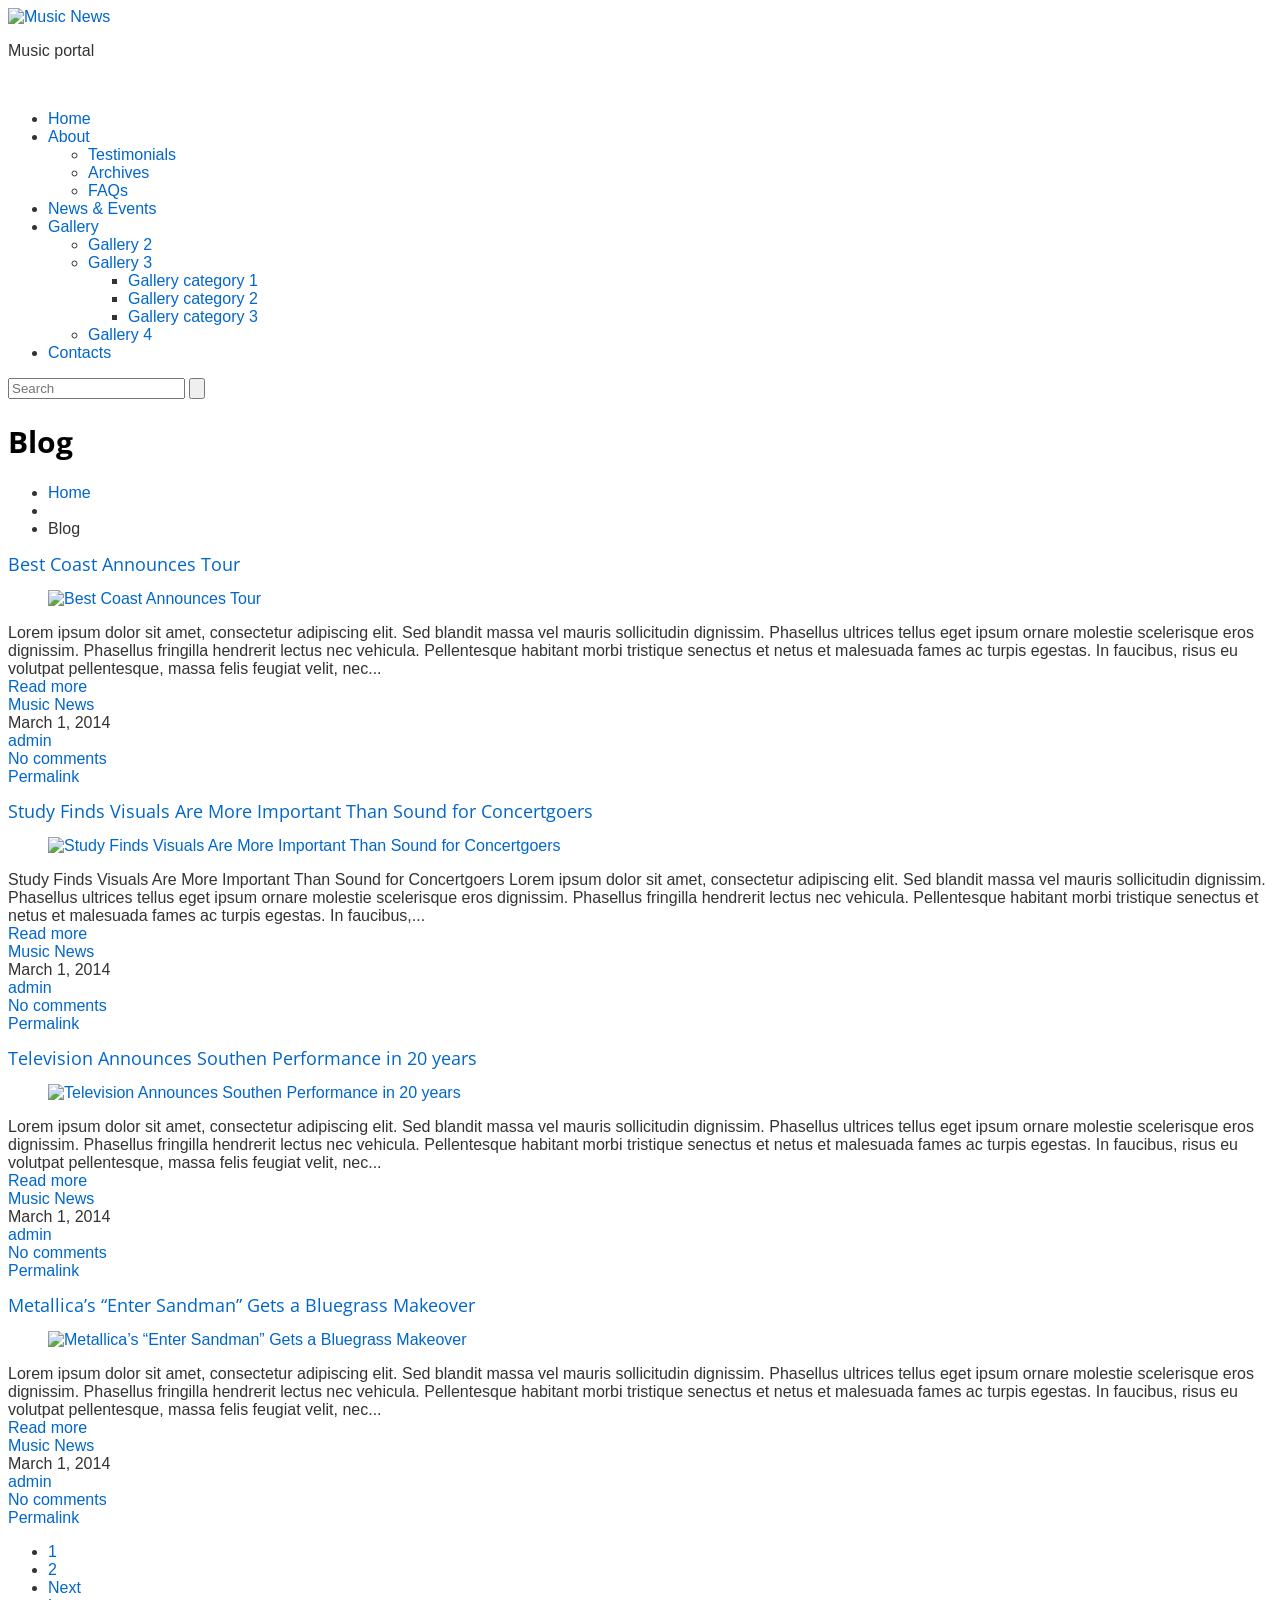
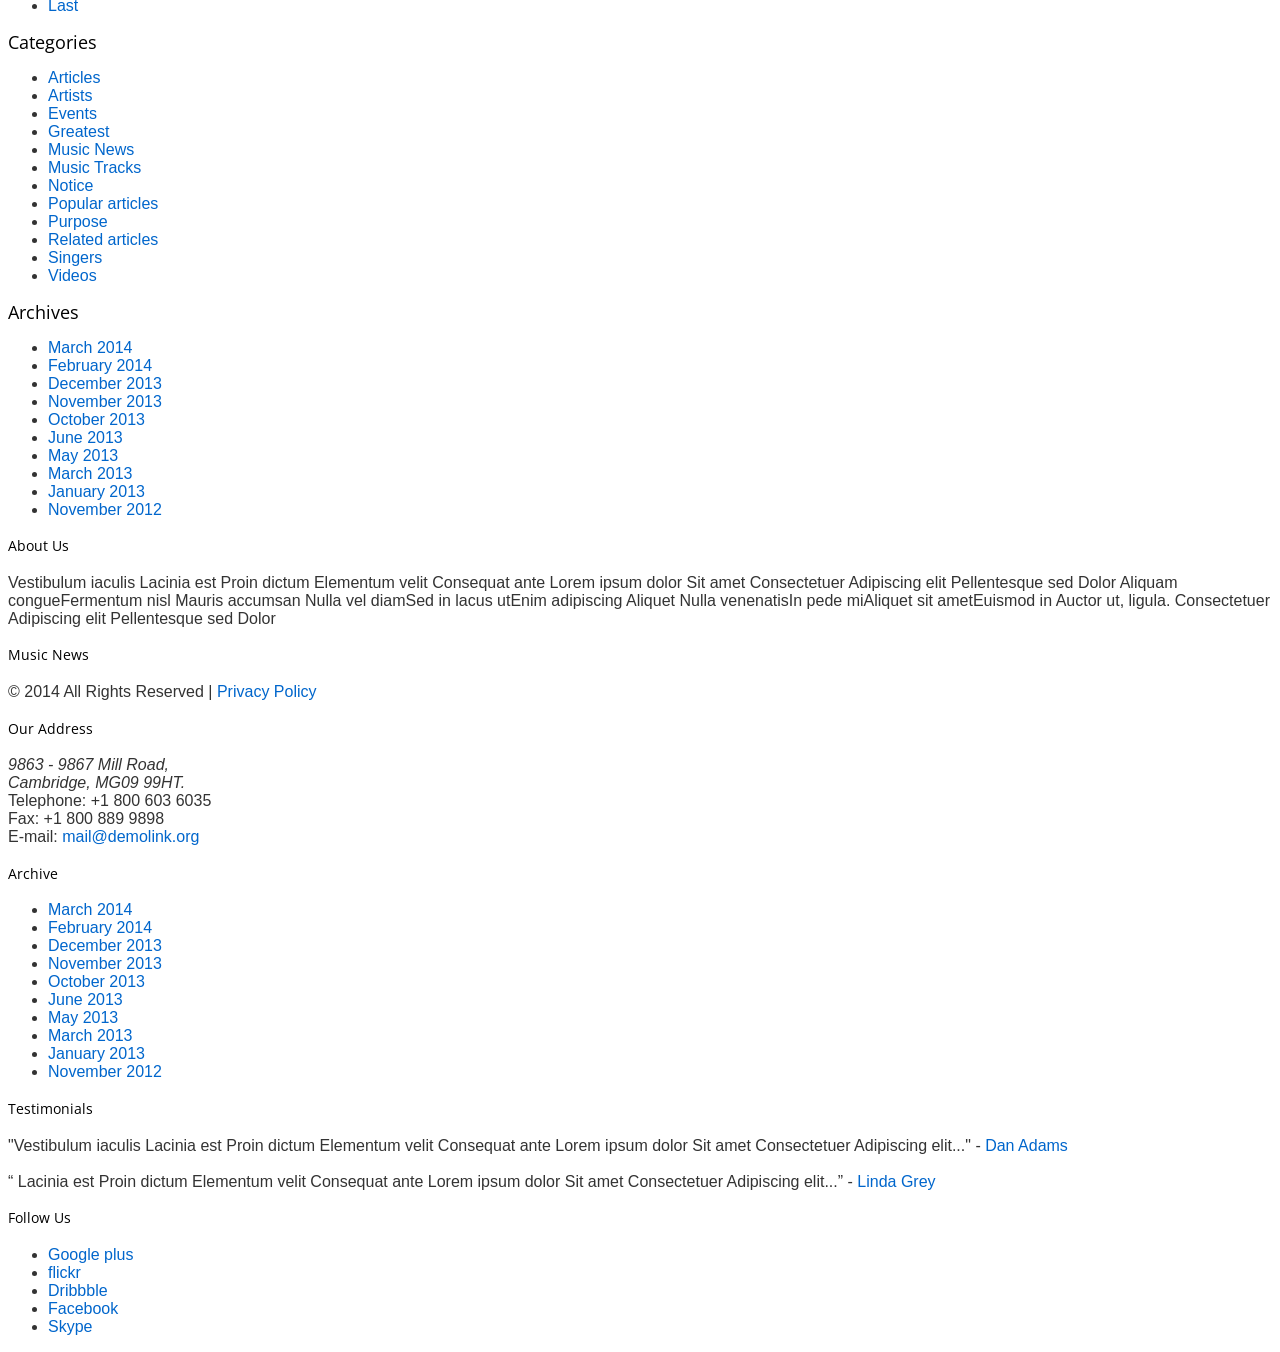
==== commit e9569ac6: "Fix black screen issue by changing background color to white Co-authored-by: abdulkarimahmadov <1482" ====
--- a/livedemo00_template-help_com (2).html
+++ b/livedemo00_template-help_com (2).html
@@ -18,20 +18,20 @@
     <link rel="pingback" href="https://livedemo00.template-help.com/wordpress_48844/xmlrpc.php" />
     <link rel="alternate" type="application/rss+xml" title="Music News" href="https://livedemo00.template-help.com/wordpress_48844/feed/" />
     <link rel="alternate" type="application/atom+xml" title="Music News" href="https://livedemo00.template-help.com/wordpress_48844/feed/atom/" />
-    <link rel="stylesheet" type="text/css" media="all" href="assets/css/bootstrap.css" />
-    <link rel="stylesheet" type="text/css" media="all" href="assets/css/responsive.css" />
-    <link rel="stylesheet" type="text/css" media="all" href="assets/css/camera.css" />
-    <link rel="stylesheet" type="text/css" media="all" href="assets/css/style.css" />
+    <link rel="stylesheet" type="text/css" media="all" href="https://livedemo00.template-help.com/wordpress_48844/wp-content/themes/theme48844/bootstrap/css/bootstrap.css" />
+    <link rel="stylesheet" type="text/css" media="all" href="https://livedemo00.template-help.com/wordpress_48844/wp-content/themes/theme48844/bootstrap/css/responsive.css" />
+    <link rel="stylesheet" type="text/css" media="all" href="https://livedemo00.template-help.com/wordpress_48844/wp-content/themes/CherryFramework/css/camera.css" />
+    <link rel="stylesheet" type="text/css" media="all" href="https://livedemo00.template-help.com/wordpress_48844/wp-content/themes/theme48844/style.css" />
     <link rel="alternate" type="application/rss+xml" title="Music News » Feed" href="https://livedemo00.template-help.com/wordpress_48844/feed/" />
     <link rel="alternate" type="application/rss+xml" title="Music News » Comments Feed" href="https://livedemo00.template-help.com/wordpress_48844/comments/feed/" />
-    <link rel="stylesheet" id="flexslider-css" href="assets/css/flexslider.css" type="text/css" media="all" />
-    <link rel="stylesheet" id="owl-carousel-css" href="assets/css/owl.carousel.css" type="text/css" media="all" />
-    <link rel="stylesheet" id="owl-theme-css" href="assets/css/owl.theme.css" type="text/css" media="all" />
+    <link rel="stylesheet" id="flexslider-css" href="https://livedemo00.template-help.com/wordpress_48844/wp-content/plugins/cherry-plugin/lib/js/FlexSlider/flexslider.css?ver=2.0" type="text/css" media="all" />
+    <link rel="stylesheet" id="owl-carousel-css" href="https://livedemo00.template-help.com/wordpress_48844/wp-content/plugins/cherry-plugin/lib/js/owl-carousel/owl.carousel.css?ver=1.24" type="text/css" media="all" />
+    <link rel="stylesheet" id="owl-theme-css" href="https://livedemo00.template-help.com/wordpress_48844/wp-content/plugins/cherry-plugin/lib/js/owl-carousel/owl.theme.css?ver=1.24" type="text/css" media="all" />
     <link rel="stylesheet" id="font-awesome-css" href="https://netdna.bootstrapcdn.com/font-awesome/3.2.1/css/font-awesome.css?ver=3.2.1" type="text/css" media="all" />
-    <link rel="stylesheet" id="cherry-plugin-css" href="assets/css/cherry-plugin.css" type="text/css" media="all" />
-    <link rel="stylesheet" id="contact-form-7-css" href="assets/css/contact-form-7-styles.css" type="text/css" media="all" />
-    <link rel="stylesheet" id="theme48844-css" href="assets/css/main-style.css" type="text/css" media="all" />
-    <link rel="stylesheet" id="magnific-popup-css" href="assets/css/magnific-popup.css" type="text/css" media="all" />
+    <link rel="stylesheet" id="cherry-plugin-css" href="https://livedemo00.template-help.com/wordpress_48844/wp-content/plugins/cherry-plugin/includes/css/cherry-plugin.css?ver=1.1" type="text/css" media="all" />
+    <link rel="stylesheet" id="contact-form-7-css" href="https://livedemo00.template-help.com/wordpress_48844/wp-content/plugins/contact-form-7/includes/css/styles.css?ver=3.7.2" type="text/css" media="all" />
+    <link rel="stylesheet" id="theme48844-css" href="https://livedemo00.template-help.com/wordpress_48844/wp-content/themes/theme48844/main-style.css" type="text/css" media="all" />
+    <link rel="stylesheet" id="magnific-popup-css" href="https://livedemo00.template-help.com/wordpress_48844/wp-content/themes/CherryFramework/css/magnific-popup.css?ver=0.9.3" type="text/css" media="all" />
     <link rel="stylesheet" id="options_typography_Open+Sans-css" href="//fonts.googleapis.com/css?family=Open+Sans&amp;subset=latin" type="text/css" media="all" />
     <link rel="stylesheet" id="options_typography_Open+Sans+Condensed:300-css" href="//fonts.googleapis.com/css?family=Open+Sans+Condensed:300&amp;subset=latin" type="text/css" media="all" />
     <script type="text/javascript" src="https://livedemo00.template-help.com/wordpress_48844/wp-content/themes/CherryFramework/js/jquery-1.7.2.min.js?ver=1.7.2">
@@ -62,7 +62,23 @@
 	 CURRENT_THEME = &#39;theme48844&#39;
     </script>
     <style type="text/css">
-      body { background-color:#262626 }
+      /* Fixed: Changed dark background to white to prevent black screen issue */
+      body { 
+        background-color: #ffffff;
+        color: #333333;
+        font-family: Arial, sans-serif;
+      }
+      /* Ensure content is visible even when external CSS fails to load */
+      .main-holder {
+        background-color: #ffffff;
+      }
+      a {
+        color: #0066cc;
+        text-decoration: none;
+      }
+      a:hover {
+        text-decoration: underline;
+      }
     </style>
     <style type="text/css">
       h1 { font: bold 30px/35px Open Sans;  color:#000000; }
